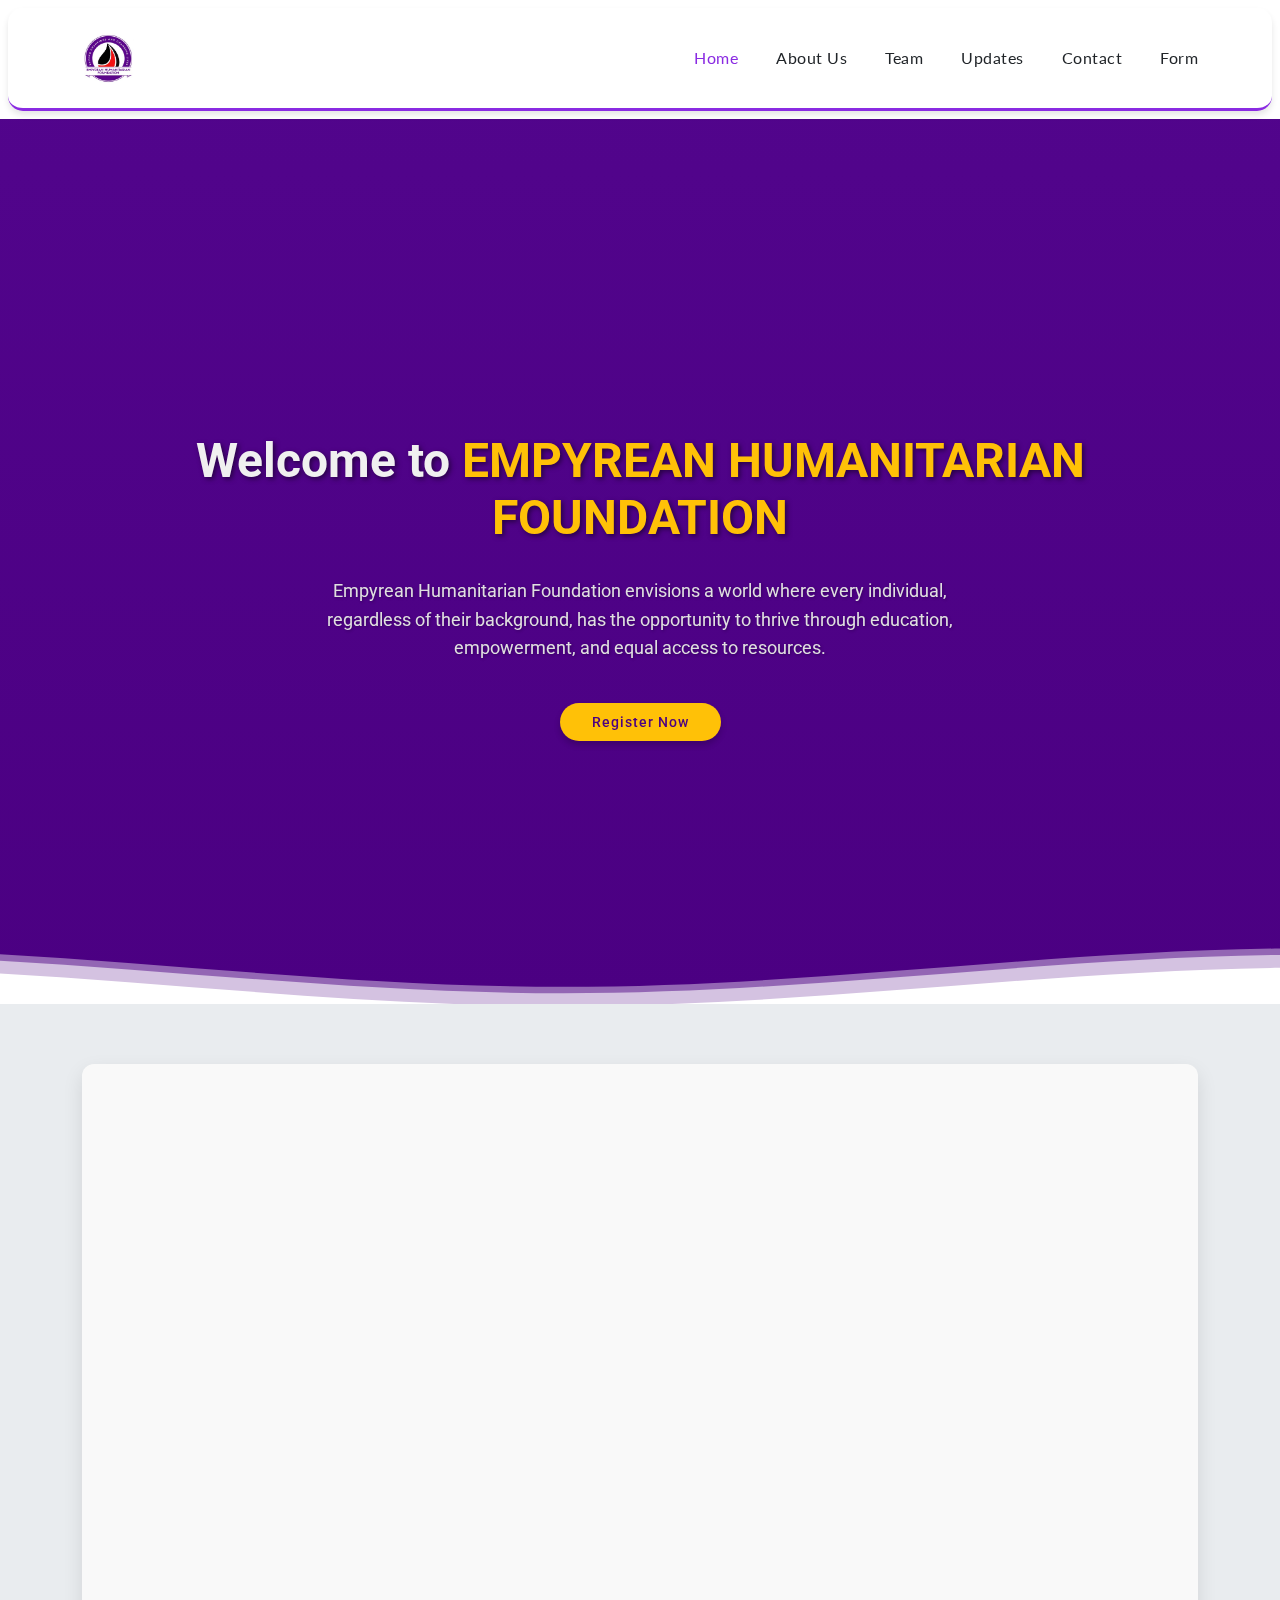
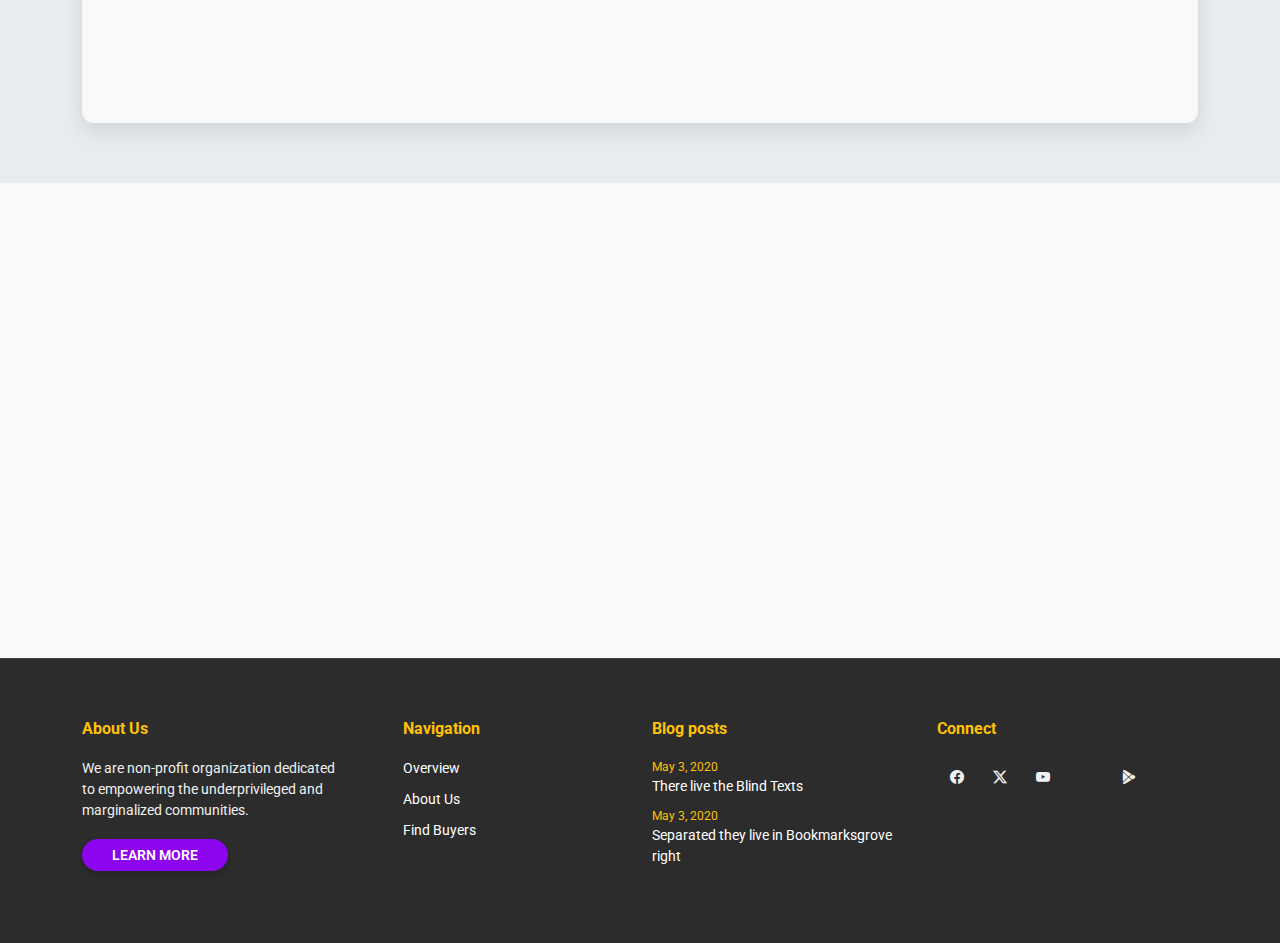
==== index.html @ 16816558 "Initial commit" ====
<!DOCTYPE html>
<html lang="en">

<head>
  <meta charset="utf-8">
  <meta content="width=device-width, initial-scale=1.0" name="viewport">
  <title>Empyrean</title>
  <meta name="description" content="">
  <meta name="keywords" content="">

  <!-- Favicons -->
  <link href="assets/img/favicon.png" rel="icon">
  <link href="assets/img/apple-touch-icon.png" rel="apple-touch-icon">

  <!-- Fonts -->
  <link href="https://fonts.googleapis.com" rel="preconnect">
  <link href="https://fonts.gstatic.com" rel="preconnect" crossorigin>
  <link href="https://fonts.googleapis.com/css2?family=Roboto:ital,wght@0,100;0,300;0,400;0,500;0,700;0,900;1,100;1,300;1,400;1,500;1,700;1,900&family=Lato:ital,wght@0,100;0,300;0,400;0,700;0,900;1,100;1,300;1,400;1,700;1,900&display=swap" rel="stylesheet">


  <link href="assets/tosh/bootstrap/css/bootstrap.min.css" rel="stylesheet">
  <link href="assets/tosh/bootstrap-icons/bootstrap-icons.css" rel="stylesheet">
  <link href="assets/tosh/aos/aos.css" rel="stylesheet">
  <link href="assets/tosh/swiper/swiper-bundle.min.css" rel="stylesheet">
  <link href="assets/tosh/glightbox/css/glightbox.min.css" rel="stylesheet">

 
  <link href="assets/css/main.css" rel="stylesheet">


</head>

<body class="index-page">

  <header id="header" class="header d-flex align-items-center sticky-top">
    <div class="container-fluid container-xl position-relative d-flex align-items-center justify-content-between">

      <a href="index.html" class="logo d-flex align-items-center">
        <img src="assets/img/logo.jpg" alt="">
        <!-- <h1 class="sitename">Empyrean</h1> -->
      </a>

      <nav id="navmenu" class="navmenu">
        <ul>
          <li><a href="index.html" class="active">Home</a></li>
          <li><a href="about.html">About Us</a></li>
          <li><a href="team.html">Team</a></li>
          <li><a href="update.html">Updates</a></li>
          <li><a href="contact.html">Contact</a></li>
          <li><a href="form.html">Form</a></li>
        </ul>
        <i class="mobile-nav-toggle d-xl-none bi bi-list"></i>
      </nav>

    </div>
</header>



<!-- Hero Section -->
<section id="hero" class="hero section dark-background" data-aos="fade-up" data-aos-duration="1000">
  <div id="hero-carousel" data-bs-interval="5000" class="container carousel carousel-fade" data-bs-ride="carousel">
    <!-- Slide 1 -->
    <div class="carousel-item active" data-aos="fade-up" data-aos-duration="1200">
      <div class="carousel-container" data-aos="fade-up" data-aos-delay="300">
        <h2 class="animate__animated animate__fadeInDown" data-aos="fade-up" data-aos-delay="500">
          Welcome to <span> EMPYREAN HUMANITARIAN FOUNDATION</span>
        </h2>
        <p class="animate__animated animate__fadeInUp" data-aos="fade-up" data-aos-delay="700">
          Empyrean Humanitarian Foundation envisions a world where every individual, regardless of their background, 
          has the opportunity to thrive through education, empowerment, and equal access to resources.
        </p>
        <a href="#about" class="btn-get-started animate__animated animate__fadeInUp scrollto" data-aos="fade-up" data-aos-delay="900">
          Register Now
        
        </a>
      </div>
    </div>
  </div> <!-- Close hero-carousel -->

  <svg class="hero-waves" xmlns="http://www.w3.org/2000/svg" xmlns:xlink="http://www.w3.org/1999/xlink" viewBox="0 24 150 28" preserveAspectRatio="none" data-aos="fade-up" data-aos-delay="1200">
    <defs>
      <path id="wave-path" d="M-160 44c30 0 58-18 88-18s58 18 88 18 58-18 88-18 58 18 88 18 v44h-352z"></path>
    </defs>
    <g class="wave1" data-aos="fade-up" data-aos-delay="1400">
      <use xlink:href="#wave-path" x="50" y="3"></use>
    </g>
    <g class="wave2" data-aos="fade-up" data-aos-delay="1600">
      <use xlink:href="#wave-path" x="50" y="0"></use>
    </g>
    <g class="wave3" data-aos="fade-up" data-aos-delay="1800">
      <use xlink:href="#wave-path" x="50" y="9"></use>
    </g>
  </svg>
</section>



   



<!-- About 2 Section -->
<section id="about-2" class="about-2 section light-background">

  <div class="container">
    <div class="content">
      <div class="row justify-content-center">
        <div class="col-sm-12 col-md-5 col-lg-4 col-xl-4 order-lg-2 offset-xl-1 mb-4">
          <div class="img-wrap text-center text-md-left" data-aos="fade-up" data-aos-delay="100">
            <div class="img">
              <img src="assets/img/about2.jpg" alt="circle image" class="img-fluid">
            </div>
          </div>
        </div>

        <div class="offset-md-0 offset-lg-1 col-sm-12 col-md-5 col-lg-5 col-xl-4" data-aos="fade-up">
          <div class="px-3">
            <span class="content-subtitle"> Our Vision</span>
            <h2 class="content-title text-start">
              Commitment to National Development
            </h2>
            <p class="lead">
              We are committed to building a society that is free from poverty, crime, and violence
              while ensuring equal opportunities for all.
            </p>
            <p class="mb-5">
              Our vision is broad based and ambitious: we aim to become one of the leading
               organizations dedicated to addressing
               human needs and providing support on a regular basis to the most vulnerables 
            </p>
            <p>
              <a href="#" class="btn-get-started">Get Started</a>
            </p>
          </div>
        </div>
      </div>
    </div>
  </div>
</section><!-- /About 2 Section -->




<!-- About Section Start -->
<section class="emp-about-section">
  <div class="emp-container">
    <div class="emp-row">
      <!-- Image Column -->
      <div class="emp-image" data-aos="fade-up" data-aos-delay="100">
        <!-- <img class="about-image" src="./assets/img/suppot.webp" alt="Empyrean Humanitarian Foundation"> -->
      </div>
      <!-- Content Column -->
      <div class="emp-content" data-aos="fade-up" data-aos-delay="300">
        <h1 class="emp-title">What We Do At Empyrean Humanitarian Foundation</h1>
        <p class="emp-text">
          Empyrean Humanitarian Foundation (EHF) is a multifaceted non-profit organization dedicated to empowering the underprivileged
          and marginalized communities through comprehensive initiatives that encompass legal representation,
          spiritual outreach, and community development.
        </p>
        <p class="emp-text">
          EHF focuses on providing financial support, skills training, and resources to empower individuals,
          particularly the underprivileged, to become economically self-reliant. We believe that financial empowerment
          is a key to breaking the cycle of poverty.
          This vision was born out of a deep concern and passion for contributing to society
          and addressing the wide disparity between the wealthy and the poor. The less privileged 
          are often abandoned and left to struggle for survival with little to no support from the 
          government or well-meaning individuals. While other organizations have made contributions,
          their efforts are often insufficient to tackle the vast and complex challenges facing our 
          heterogeneous society. Our organization seeks to complement these efforts, bridging the gap
          between the wealthy 
          and the less privileged through impactful initiatives and programs.
        </p>

        <a class="emp-button" href="#">Read More</a>
      </div>
    </div>
  </div>
</section>
<!-- About Section End -->













 
   <footer id="footer" class="footer light-background">
    <div class="container">
      <div class="row g-4">
        <div class="col-md-6 col-lg-3 mb-3 mb-md-0">
          <div class="widget">
            <h3 class="widget-heading">About Us</h3>
            <p class="mb-4">
                We are non-profit organization dedicated 
                to empowering the underprivileged and marginalized communities.
            </p>
            <p class="mb-0">
              <a href="#" class="btn-learn-more">Learn more</a>
            </p>
          </div>
        </div>
        <div class="col-md-6 col-lg-3 ps-lg-5 mb-3 mb-md-0">
          <div class="widget">
            <h3 class="widget-heading">Navigation</h3>
            <ul class="list-unstyled float-start me-5">
              <li><a href="#">Overview</a></li>
              <li><a href="#">About Us</a></li>
              <li><a href="#">Find Buyers</a></li>
            </ul>
          </div>
        </div>
        <div class="col-md-6 col-lg-3 pl-lg-5">
          <div class="widget">
            <h3 class="widget-heading">Blog posts</h3>
            <ul class="list-unstyled footer-blog-entry">
              <li>
                <span class="d-block date">May 3, 2020</span>
                <a href="#">There live the Blind Texts</a>
              </li>
              <li>
                <span class="d-block date">May 3, 2020</span>
                <a href="#">Separated they live in Bookmarksgrove right</a>
              </li>
            </ul>
          </div>
        </div>
        <div class="col-md-6 col-lg-3 pl-lg-5">
          <div class="widget">
            <h3 class="widget-heading">Connect</h3>
            <ul class="list-unstyled social-icons light mb-3">
              <li>
                <a href="https://www.facebook.com/profile.php?id=100081921220713&mibextid=ZbWKwL"><span class="bi bi-facebook"></span></a>
              </li>
              <li>
                <a href="https://x.com/AlexicographerF?t=4wKWq5mUMI2KcOxndU6-ow&s=09"><span class="bi bi-twitter-x"></span></a>
              </li>
              <li>
                <a href="https://youtube.com/@empyreanhumanitarianfoundation?si=w4KtNlu_9A-cBCYo"><span class="bi bi-youtube"></span></a>
              </li>
              <li>
                <a href="#"><span class="bi bi-Telegram"></span></a>
              </li>
              <li>
                <a href="#"><span class="bi bi-google-play"></span></a>
              </li>
            </ul>
          </div>
        </div>
      </div>
  </footer>

  <!-- Scroll Top -->
  <a href="#" id="scroll-top" class="scroll-top d-flex align-items-center justify-content-center"><i class="bi bi-arrow-up-short"></i></a>

  <!-- Preloader -->
  <div id="preloader"></div>

  <!-- Vendor JS Files -->
  <script src="assets/tosh/bootstrap/js/bootstrap.bundle.min.js"></script>
  <script src="assets/tosh/php-email-form/validate.js"></script>
  <script src="assets/tosh/aos/aos.js"></script>
  <script src="assets/tosh/swiper/swiper-bundle.min.js"></script>
  <script src="assets/tosh/purecounter/purecounter_vanilla.js"></script>
  <script src="assets/tosh/glightbox/js/glightbox.min.js"></script>
  <script src="assets/tosh/imagesloaded/imagesloaded.pkgd.min.js"></script>
  <script src="assets/tosh/isotope-layout/isotope.pkgd.min.js"></script>

  <!-- Main JS File -->
  <script src="assets/js/main.js"></script>

</body>

</html>
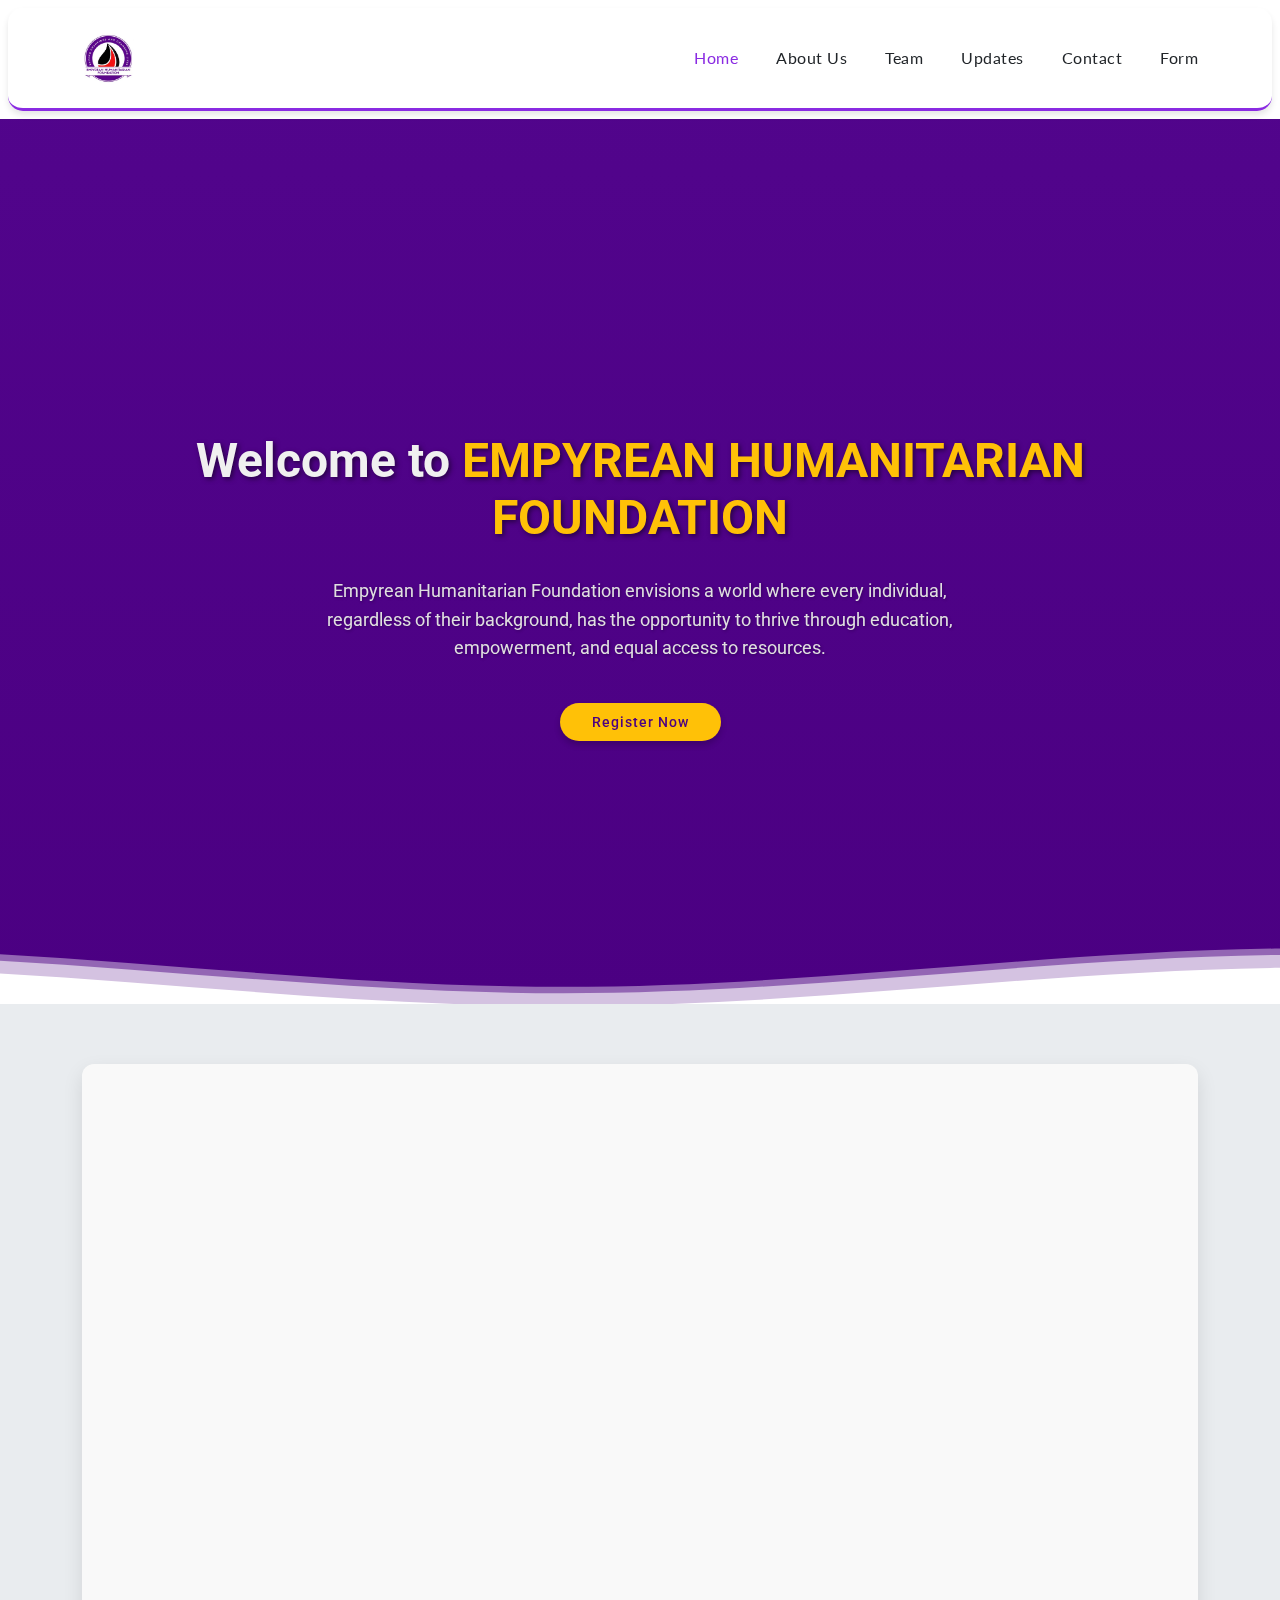
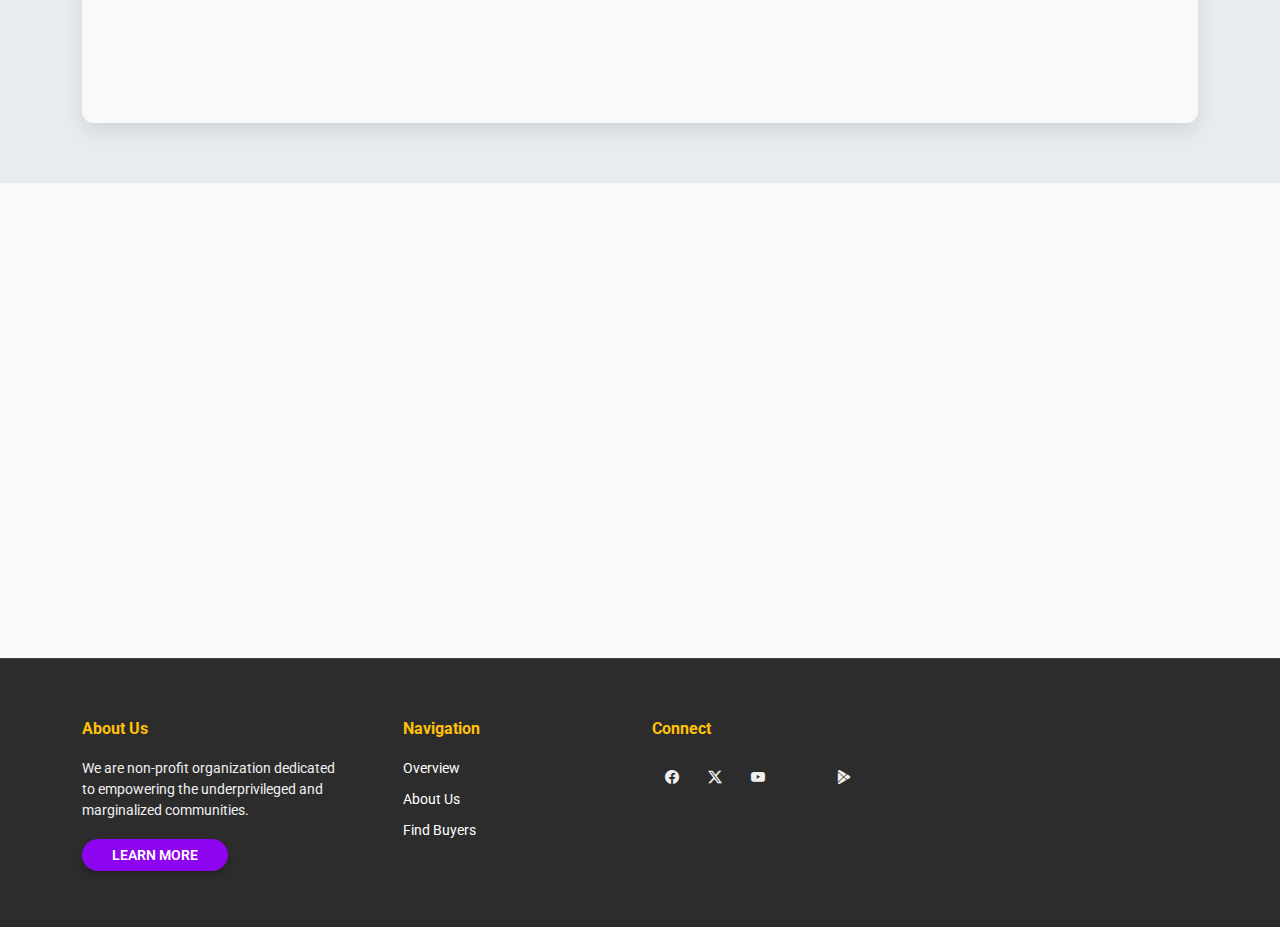
==== commit cc7eaad7: "nav bar setting" ====
--- a/index.html
+++ b/index.html
@@ -177,21 +177,7 @@
     </div>
   </div>
 </section>
-<!-- About Section End -->
-
-
-
-
-
-
-
-
-
-
-
-
-
- 
+<!-- About Section End --> 
    <footer id="footer" class="footer light-background">
     <div class="container">
       <div class="row g-4">
@@ -219,21 +205,6 @@
         </div>
         <div class="col-md-6 col-lg-3 pl-lg-5">
           <div class="widget">
-            <h3 class="widget-heading">Blog posts</h3>
-            <ul class="list-unstyled footer-blog-entry">
-              <li>
-                <span class="d-block date">May 3, 2020</span>
-                <a href="#">There live the Blind Texts</a>
-              </li>
-              <li>
-                <span class="d-block date">May 3, 2020</span>
-                <a href="#">Separated they live in Bookmarksgrove right</a>
-              </li>
-            </ul>
-          </div>
-        </div>
-        <div class="col-md-6 col-lg-3 pl-lg-5">
-          <div class="widget">
             <h3 class="widget-heading">Connect</h3>
             <ul class="list-unstyled social-icons light mb-3">
               <li>
--- a/assets/css/main.css
+++ b/assets/css/main.css
@@ -303,39 +303,24 @@
   }
 }
 
-/* Navmenu - Mobile */
+
+
 /* Navmenu - Mobile */
 @media (max-width: 1199px) {
-  /* Toggle Button */
   .mobile-nav-toggle {
     color: var(--nav-color);
     font-size: 28px;
     line-height: 0;
     margin-right: 10px;
     cursor: pointer;
-    background: var(--accent-color);
-    border-radius: 50%;
-    width: 40px;
-    height: 40px;
-    display: flex;
-    align-items: center;
-    justify-content: center;
-    transition: background-color 0.3s, transform 0.3s;
-  }
-
-  .mobile-nav-toggle:hover {
-    transform: scale(1.1);
-    background: linear-gradient(135deg, purple, charcoal);
-    color: #fff;
-  }
-
-  /* Navbar Container */
+    transition: color 0.3s;
+  }
+
   .navmenu {
     padding: 0;
     z-index: 9997;
   }
 
-  /* Hidden by Default */
   .navmenu ul {
     display: none;
     list-style: none;
@@ -343,90 +328,119 @@
     inset: 60px 20px 20px 20px;
     padding: 10px 0;
     margin: 0;
-    border-radius: 12px;
-    background: linear-gradient(135deg, purple, charcoal); /* Gradient Background */
+    border-radius: 6px;
+    background-color: var(--nav-mobile-background-color);
     overflow-y: auto;
-    transition: all 0.3s ease-in-out;
-    box-shadow: 0px 4px 15px rgba(0, 0, 0, 0.2);
-  }
-
-  /* Menu Links */
+    transition: 0.3s;
+    z-index: 9998;
+    box-shadow: 0px 0px 30px rgba(0, 0, 0, 0.1);
+  }
+
   .navmenu a,
   .navmenu a:focus {
-    color: #fff;
-    padding: 15px 20px;
+    color: var(--nav-color);
+    padding: 10px 20px;
     font-family: var(--nav-font);
-    font-size: 16px;
+    font-size: 17px;
     font-weight: 500;
     display: flex;
     align-items: center;
     justify-content: space-between;
     white-space: nowrap;
-    border-radius: 8px; /* Rounded edges */
-    transition: color 0.3s, background-color 0.3s, transform 0.3s;
+    transition: 0.3s;
+  }
+
+  .navmenu a i,
+  .navmenu a:focus i {
+    font-size: 12px;
+    line-height: 0;
+    margin-left: 5px;
+    width: 30px;
+    height: 30px;
+    display: flex;
+    align-items: center;
+    justify-content: center;
+    border-radius: 50%;
+    transition: 0.3s;
+    background-color: color-mix(in srgb, var(--accent-color), transparent 90%);
+  }
+
+  .navmenu a i:hover,
+  .navmenu a:focus i:hover {
+    background-color: var(--accent-color);
+    color: var(--contrast-color);
   }
 
   .navmenu a:hover,
-  .navmenu .active {
-    color: #fff;
-    background: linear-gradient(135deg, electricblue, purple); /* Vibrant Hover */
-    box-shadow: 0px 2px 8px rgba(0, 0, 0, 0.15);
-    transform: translateY(-2px); /* Subtle lift effect */
-  }
-
-  /* Dropdown Menus */
+  .navmenu .active,
+  .navmenu .active:focus {
+    color: var(--nav-hover-color);
+  }
+
+  .navmenu .active i,
+  .navmenu .active:focus i {
+    background-color: var(--accent-color);
+    color: var(--contrast-color);
+    transform: rotate(180deg);
+  }
+
   .navmenu .dropdown ul {
+    position: static;
     display: none;
-    padding: 10px;
+    z-index: 99;
+    padding: 10px 0;
     margin: 10px 20px;
-    border-radius: 8px;
-    background: linear-gradient(135deg, #1f1f1f, purple); /* Subtle Gradient */
-    box-shadow: 0px 4px 10px rgba(0, 0, 0, 0.1);
+    background-color: var(--nav-dropdown-background-color);
+    border: 1px solid color-mix(in srgb, var(--default-color), transparent 90%);
+    box-shadow: none;
     transition: all 0.5s ease-in-out;
   }
 
-  .navmenu .dropdown:hover > ul,
+  .navmenu .dropdown ul ul {
+    background-color: rgba(33, 37, 41, 0.1);
+  }
+
+  .navmenu .dropdown ul a {
+    color: var(--nav-dropdown-color);
+  }
+
+  .navmenu .dropdown ul a:hover,
+  .navmenu .dropdown ul .active:hover,
+  .navmenu .dropdown ul li:hover>a {
+    color: var(--nav-dropdown-hover-color);
+  }
+
   .navmenu .dropdown>.dropdown-active {
     display: block;
-    background-color: rgba(33, 37, 41, 0.05);
-  }
-
-  /* Active Menu State */
+    background-color: rgba(33, 37, 41, 0.03);
+  }
+
+  .mobile-nav-active {
+    overflow: hidden;
+  }
+
+  .mobile-nav-active .mobile-nav-toggle {
+    color: #fff;
+    position: absolute;
+    font-size: 32px;
+    top: 15px;
+    right: 15px;
+    margin-right: 0;
+    z-index: 9999;
+  }
+
   .mobile-nav-active .navmenu {
     position: fixed;
+    overflow: hidden;
     inset: 0;
-    overflow: hidden;
-    background: rgba(0, 0, 0, 0.8); /* Overlay Effect */
-    transition: background 0.3s ease-in-out;
-    z-index: 9999;
-  }
-
-  /* Visible State for Menu */
-  .mobile-nav-active .navmenu > ul {
+    background: rgba(33, 37, 41, 0.8);
+    transition: 0.3s;
+  }
+
+  .mobile-nav-active .navmenu>ul {
     display: block;
   }
-
-  /* Overlay Effect */
-  .mobile-nav-active::before {
-    content: "";
-    position: fixed;
-    inset: 0;
-    background: rgba(0, 0, 0, 0.6); /* Dim background effect */
-    z-index: 9996;
-  }
-
-  /* Close Button */
-  .mobile-nav-active .mobile-nav-toggle {
-    color: #fff;
-    font-size: 32px;
-    position: absolute;
-    top: 15px;
-    right: 15px;
-    z-index: 9999;
-    cursor: pointer;
-  }
-}
-
+}
 
 
 /*--------------------------------------------------------------
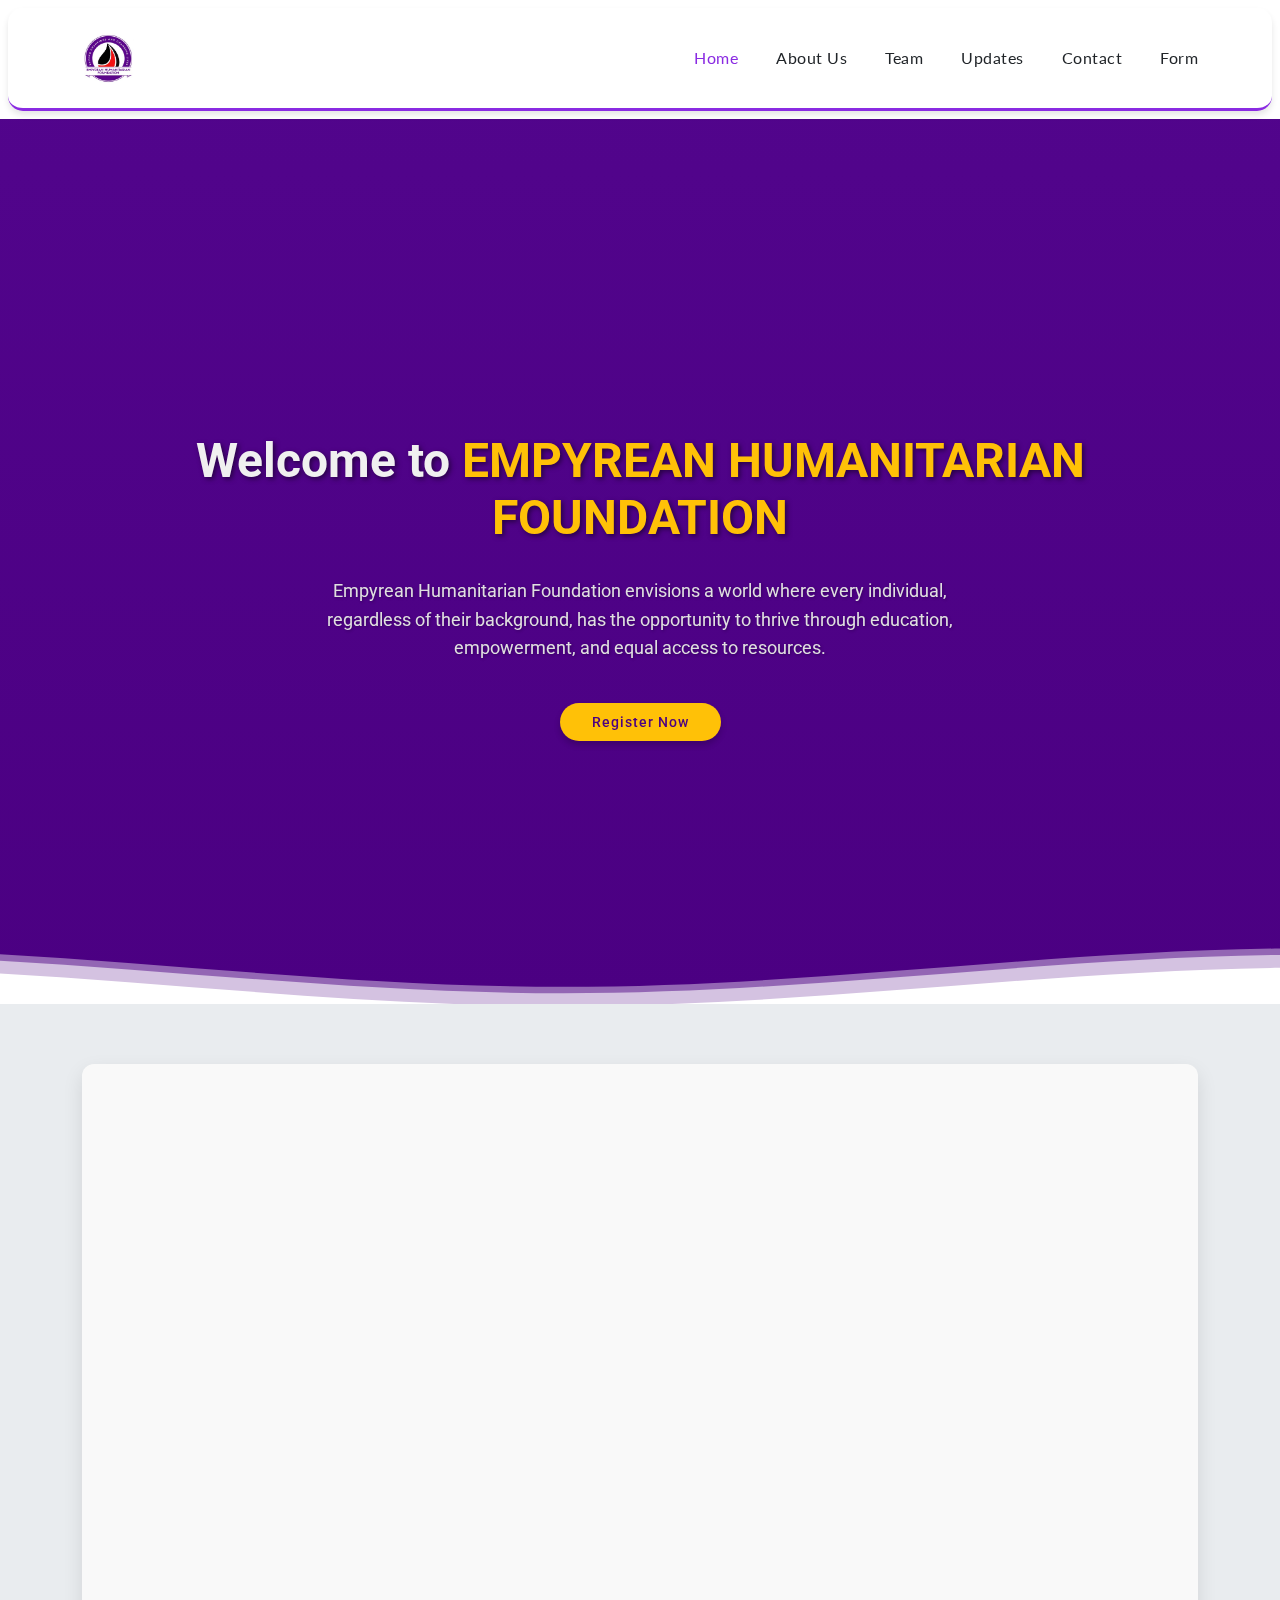
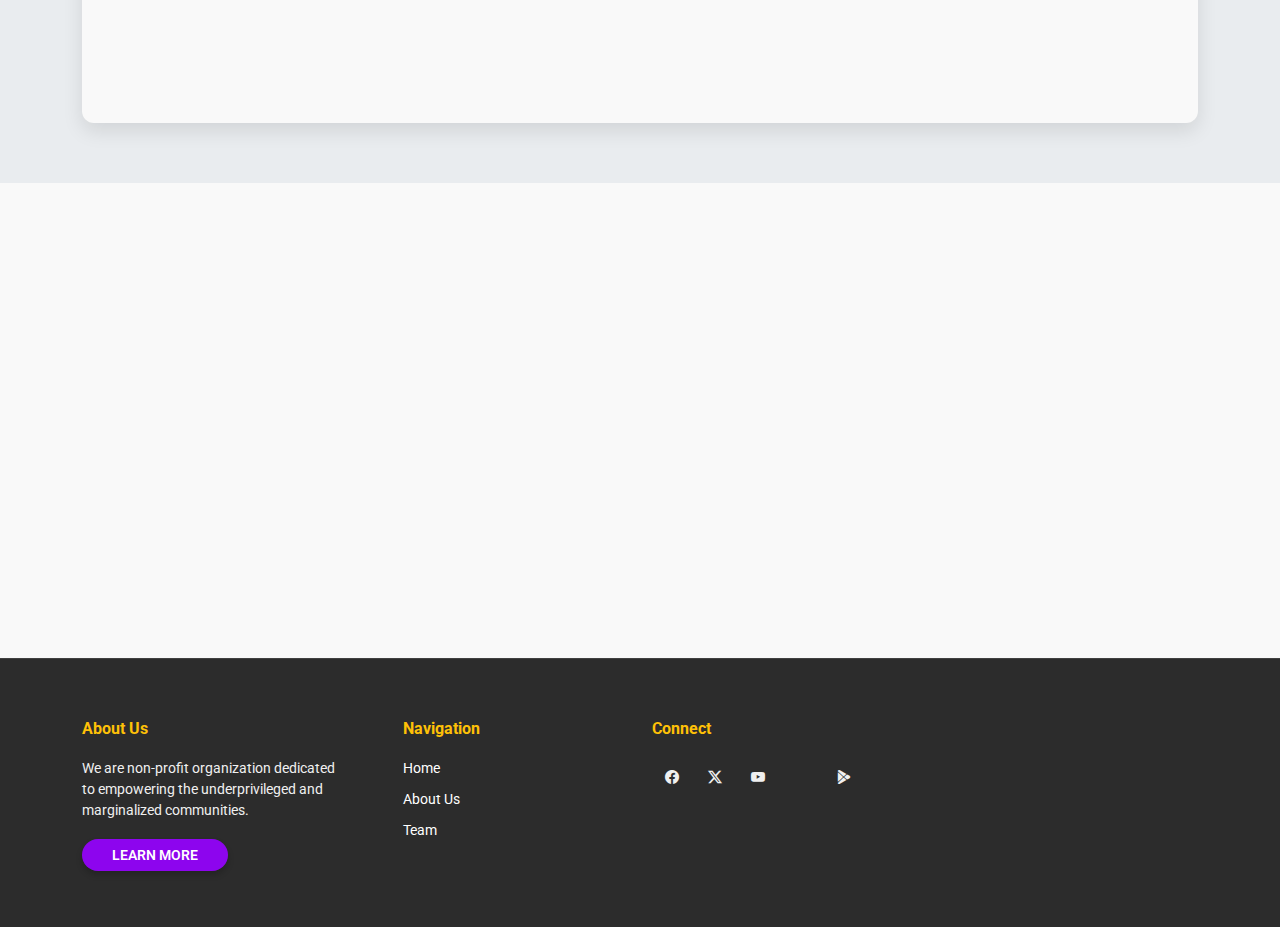
==== commit 9774cac7: "making changes" ====
--- a/index.html
+++ b/index.html
@@ -197,9 +197,9 @@
           <div class="widget">
             <h3 class="widget-heading">Navigation</h3>
             <ul class="list-unstyled float-start me-5">
-              <li><a href="#">Overview</a></li>
-              <li><a href="#">About Us</a></li>
-              <li><a href="#">Find Buyers</a></li>
+              <li><a href="index.html">Home</a></li>
+              <li><a href="about.html">About Us</a></li>
+              <li><a href="team.html">Team</a></li>
             </ul>
           </div>
         </div>
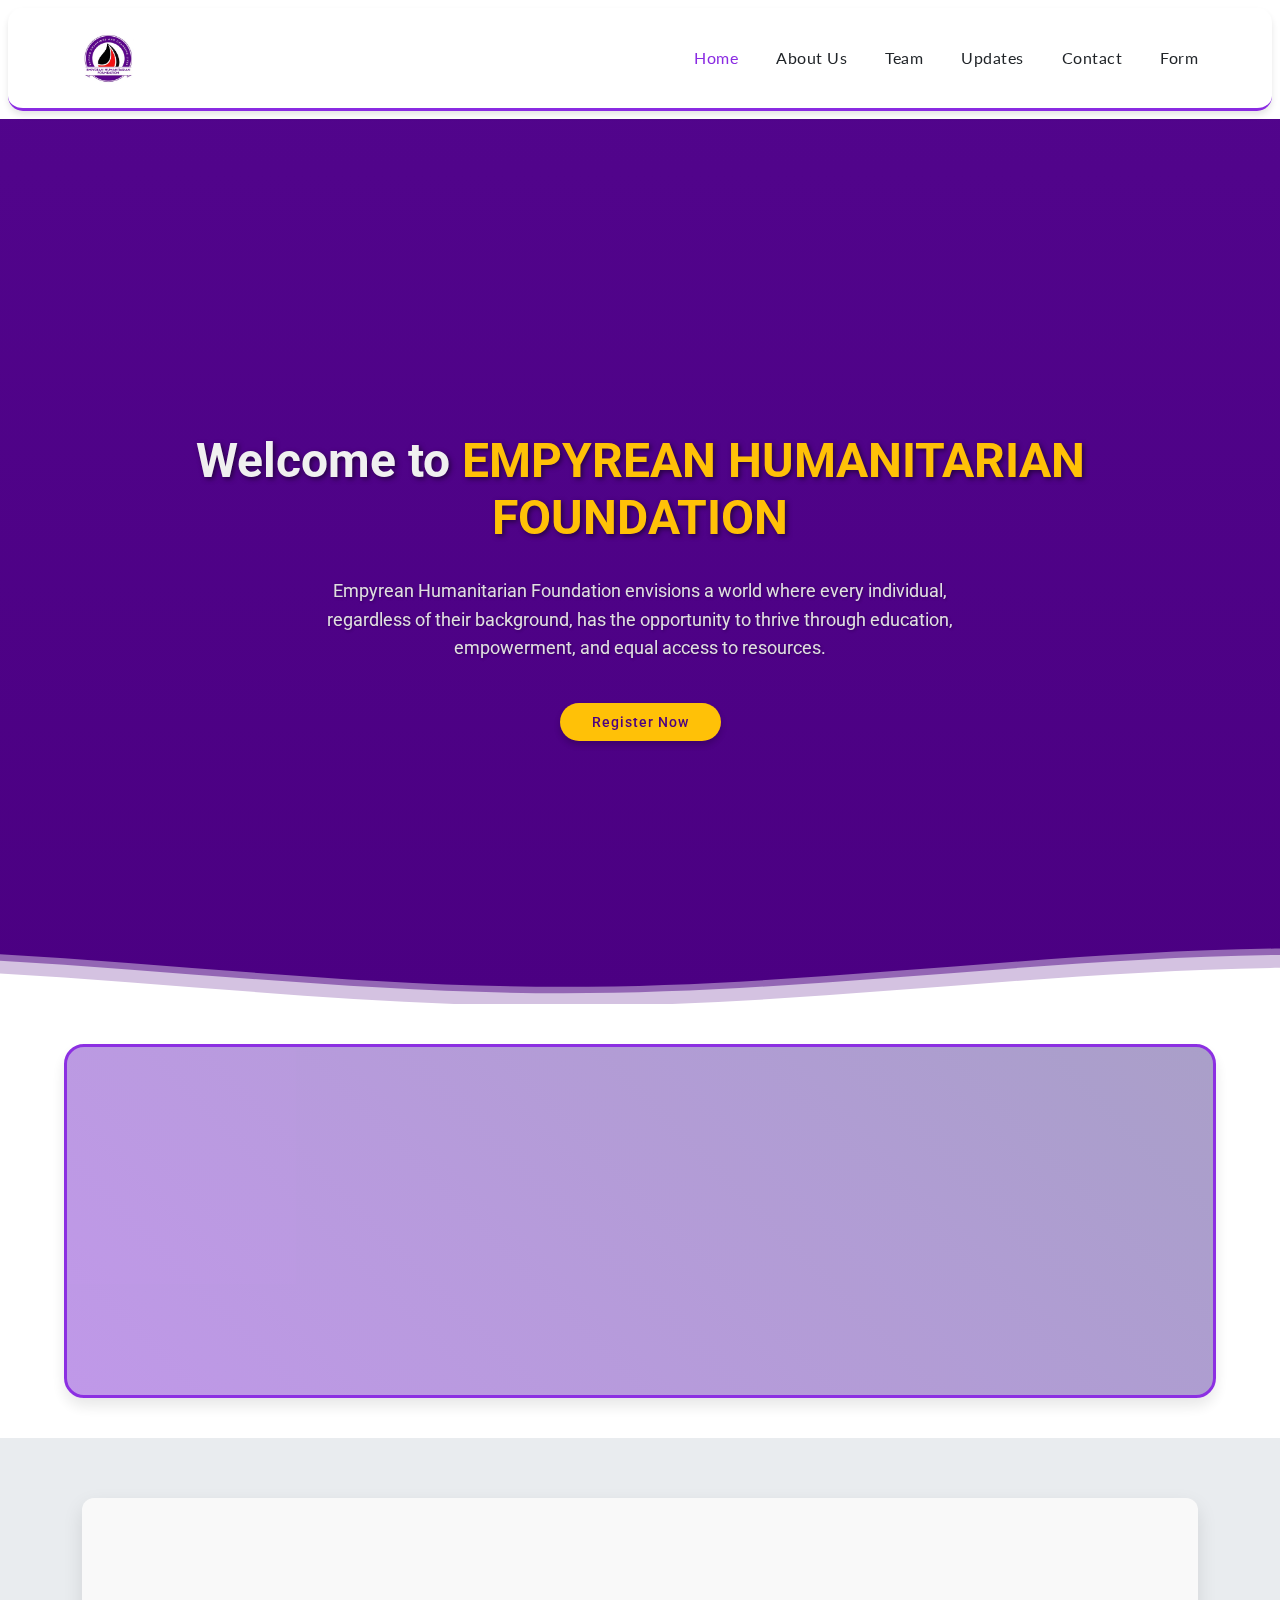
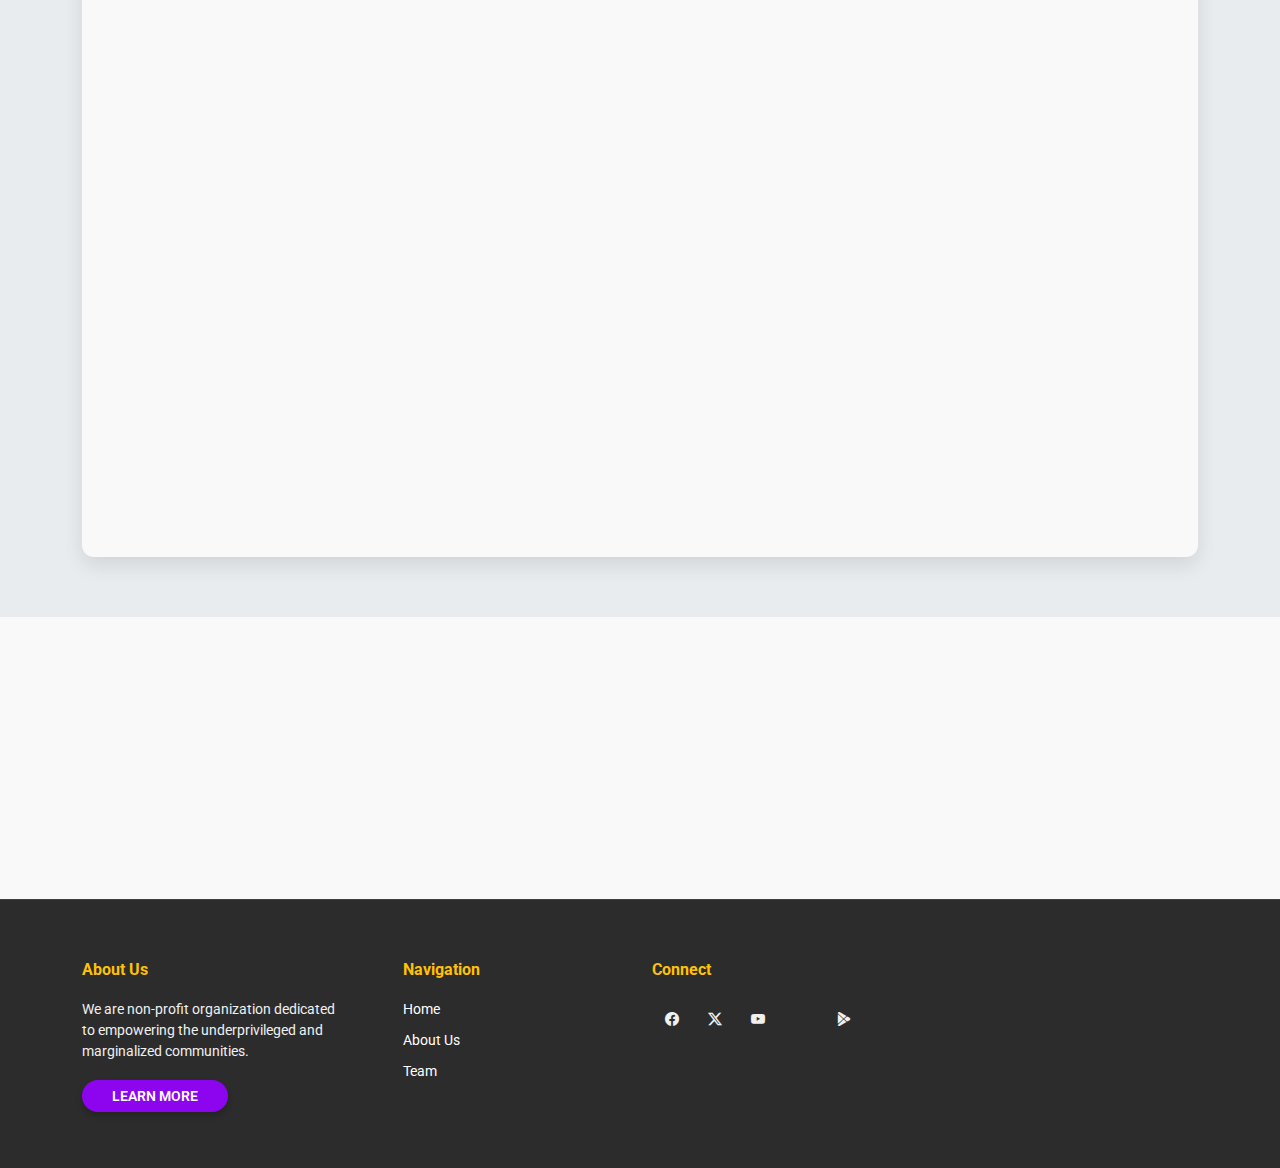
==== commit d0ad287e: "how are you" ====
--- a/index.html
+++ b/index.html
@@ -94,6 +94,23 @@
   </svg>
 </section>
 
+<!-- Registration Section Start -->
+<section class="emp-registration-section">
+  <div class="emp-container">
+    <div class="emp-row">
+      <div class="emp-content" data-aos="fade-up" data-aos-delay="200">
+        <h2 class="emp-title">Our Legitimacy & Transparency</h2>
+        <p class="emp-text">
+          We are a fully registered organization, operating with transparency and compliance under registration number 
+          <strong>7666250</strong>. Verified by the appropriate regulatory agencies, we welcome stakeholders to conduct due diligence, 
+          fostering trust in our mission and activities.
+        </p>
+      </div>
+    </div>
+  </div>
+</section>
+<!-- Registration Section End -->
+
 
 
    
@@ -148,36 +165,23 @@
     <div class="emp-row">
       <!-- Image Column -->
       <div class="emp-image" data-aos="fade-up" data-aos-delay="100">
-        <!-- <img class="about-image" src="./assets/img/suppot.webp" alt="Empyrean Humanitarian Foundation"> -->
+        <!-- Optional: Add an engaging image here -->
+        <!-- <img class="about-image" src="./assets/img/hero-bg.webp" alt="Empyrean Humanitarian Foundation"> -->
       </div>
       <!-- Content Column -->
       <div class="emp-content" data-aos="fade-up" data-aos-delay="300">
-        <h1 class="emp-title">What We Do At Empyrean Humanitarian Foundation</h1>
+        <h1 class="emp-title">Empowering Communities, Transforming Lives</h1>
         <p class="emp-text">
-          Empyrean Humanitarian Foundation (EHF) is a multifaceted non-profit organization dedicated to empowering the underprivileged
-          and marginalized communities through comprehensive initiatives that encompass legal representation,
-          spiritual outreach, and community development.
+          Empyrean Humanitarian Foundation (EHF) is dedicated to empowering underprivileged communities 
+          through impactful initiatives in legal representation, spiritual outreach, and economic development.
         </p>
-        <p class="emp-text">
-          EHF focuses on providing financial support, skills training, and resources to empower individuals,
-          particularly the underprivileged, to become economically self-reliant. We believe that financial empowerment
-          is a key to breaking the cycle of poverty.
-          This vision was born out of a deep concern and passion for contributing to society
-          and addressing the wide disparity between the wealthy and the poor. The less privileged 
-          are often abandoned and left to struggle for survival with little to no support from the 
-          government or well-meaning individuals. While other organizations have made contributions,
-          their efforts are often insufficient to tackle the vast and complex challenges facing our 
-          heterogeneous society. Our organization seeks to complement these efforts, bridging the gap
-          between the wealthy 
-          and the less privileged through impactful initiatives and programs.
-        </p>
-
-        <a class="emp-button" href="#">Read More</a>
+        <a class="emp-button" href="about.html">Learn More About Us</a>
       </div>
     </div>
   </div>
 </section>
-<!-- About Section End --> 
+<!-- About Section End -->
+
    <footer id="footer" class="footer light-background">
     <div class="container">
       <div class="row g-4">
--- a/assets/css/main.css
+++ b/assets/css/main.css
@@ -911,6 +911,99 @@
   margin-bottom: 10px;
 }
 
+/*--------------------------------------------------------------
+# Registration number
+--------------------------------------------------------------*/
+/* Registration Section Styling */
+.emp-registration-section {
+  position: relative;
+  background: linear-gradient(
+    45deg,
+    rgba(138, 43, 226, 0.5), /* More vivid purple */
+    rgba(45, 70, 94, 0.5)    /* More vivid blue-gray */
+  );
+  background-size: 200% 200%;
+  animation: backgroundMove 8s infinite linear;
+  padding: 70px 30px;
+  text-align: center;
+  border-radius: 20px;
+  margin: 40px auto;
+  max-width: 90%;
+  box-shadow: 0 8px 15px rgba(0, 0, 0, 0.1);
+  overflow: hidden;
+  z-index: 1;
+  border: 3px solid var(--accent-color); /* Border with accent color for emphasis */
+  transition: transform 0.3s ease, box-shadow 0.3s ease;
+  opacity: 0.98; /* Slightly less transparent for vivid background */
+}
+
+/* Hover Effect */
+.emp-registration-section:hover {
+  transform: translateY(-10px);
+  box-shadow: 0 12px 20px rgba(0, 0, 0, 0.15);
+}
+
+/* Title Styling */
+.emp-registration-section .emp-title {
+  font-size: 2.5rem;
+  font-weight: bold;
+  color: #ffc107; /* Yellow color */
+  margin-bottom: 20px;
+  text-transform: uppercase;
+  animation: fadeIn 2s ease-in-out;
+
+  /* 3D Effect */
+  text-shadow: 
+    1px 1px 0 rgba(0, 0, 0, 0.3), 
+    2px 2px 0 rgba(0, 0, 0, 0.3), 
+    3px 3px 0 rgba(0, 0, 0, 0.3), 
+    4px 4px 0 rgba(0, 0, 0, 0.3), 
+    5px 5px 10px rgba(0, 0, 0, 0.2); /* Larger shadow for the bottom layer */
+}
+
+
+/* Text Styling */
+.emp-registration-section .emp-text {
+  font-size: 1.3rem;
+  color: var(--default-color);
+  line-height: 1.8;
+  margin-bottom: 20px;
+  text-shadow: 1px 1px 3px rgba(0, 0, 0, 0.2); /* Better visibility against brighter background */
+}
+
+.emp-registration-section .emp-text strong {
+  color: var(--accent-color);
+  font-weight: bold;
+}
+
+/* Keyframe Animations */
+
+/* Moving Background Animation */
+@keyframes backgroundMove {
+  0% {
+    background-position: 0% 50%;
+  }
+  50% {
+    background-position: 100% 50%;
+  }
+  100% {
+    background-position: 0% 50%;
+  }
+}
+
+/* Text Fade-In */
+@keyframes fadeIn {
+  0% {
+    opacity: 0;
+    transform: translateY(10px);
+  }
+  100% {
+    opacity: 1;
+    transform: translateY(0);
+  }
+}
+
+
 
 
 /*--------------------------------------------------------------
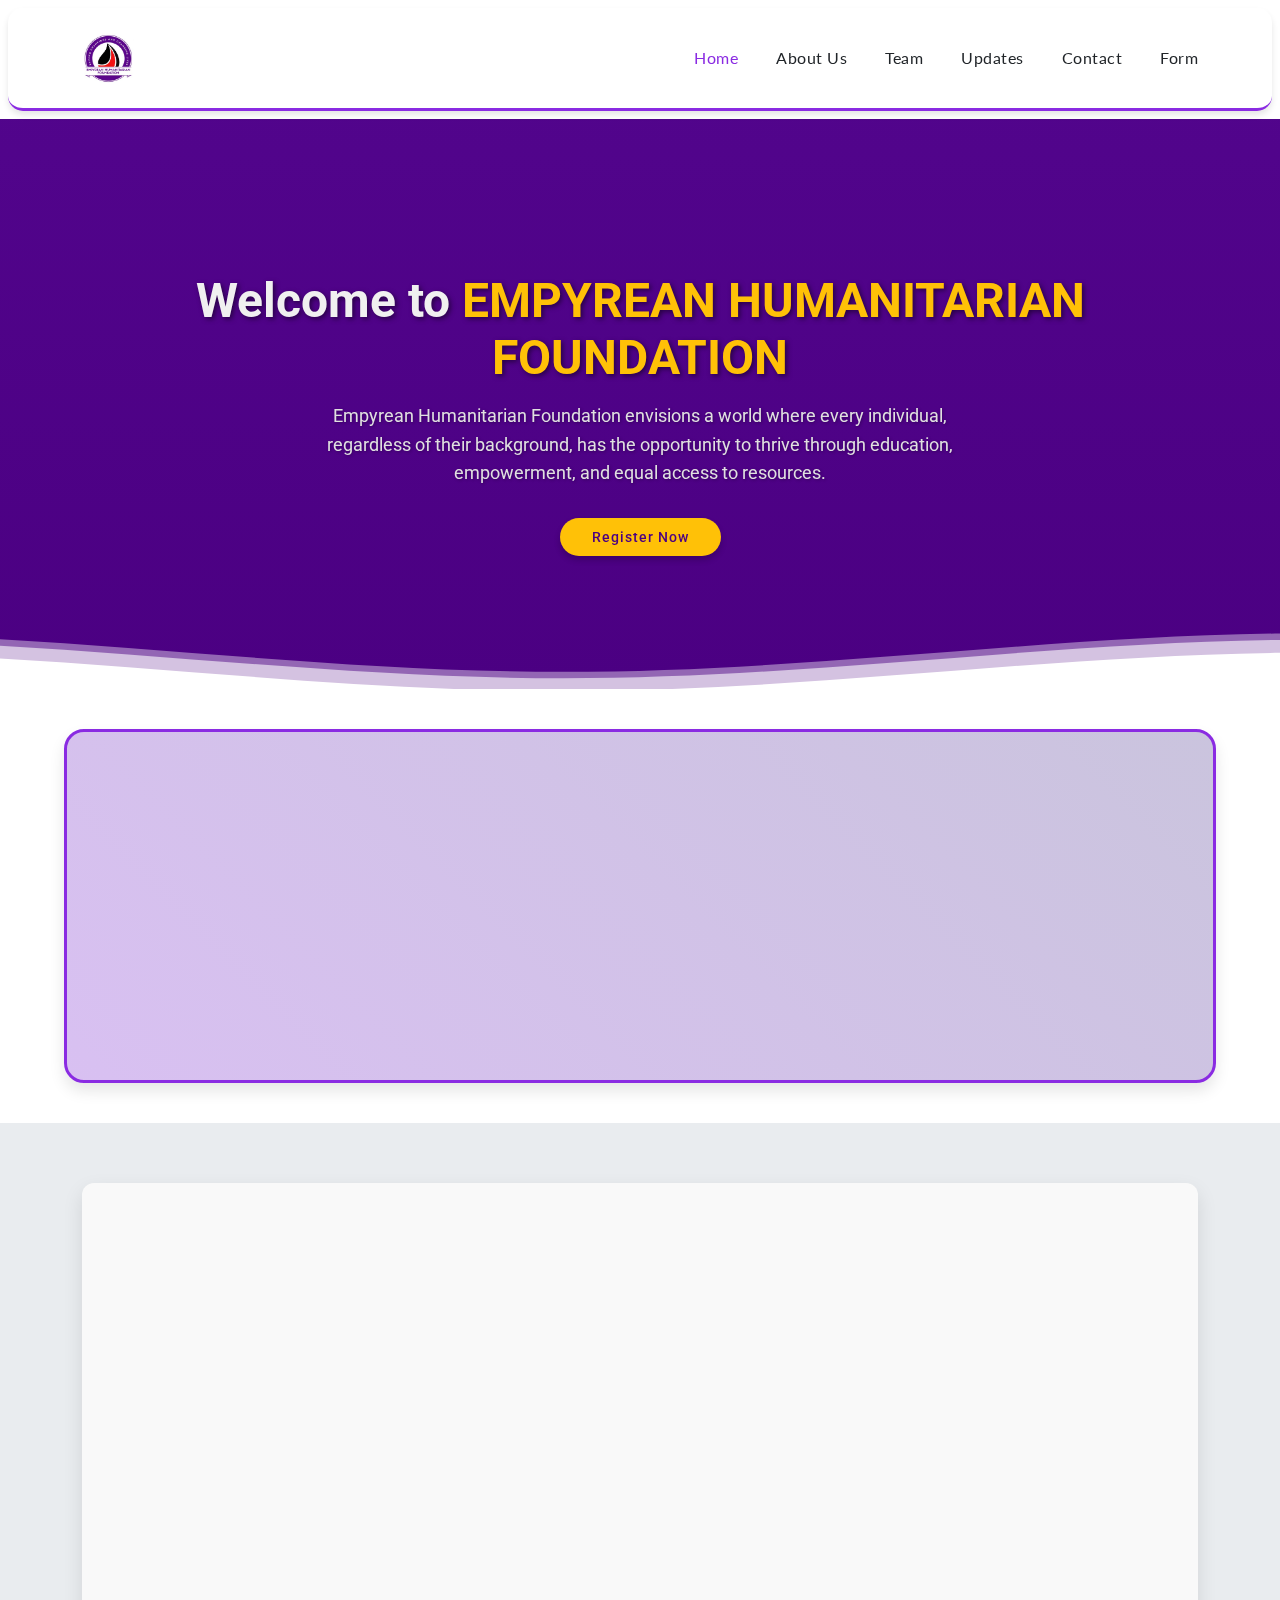
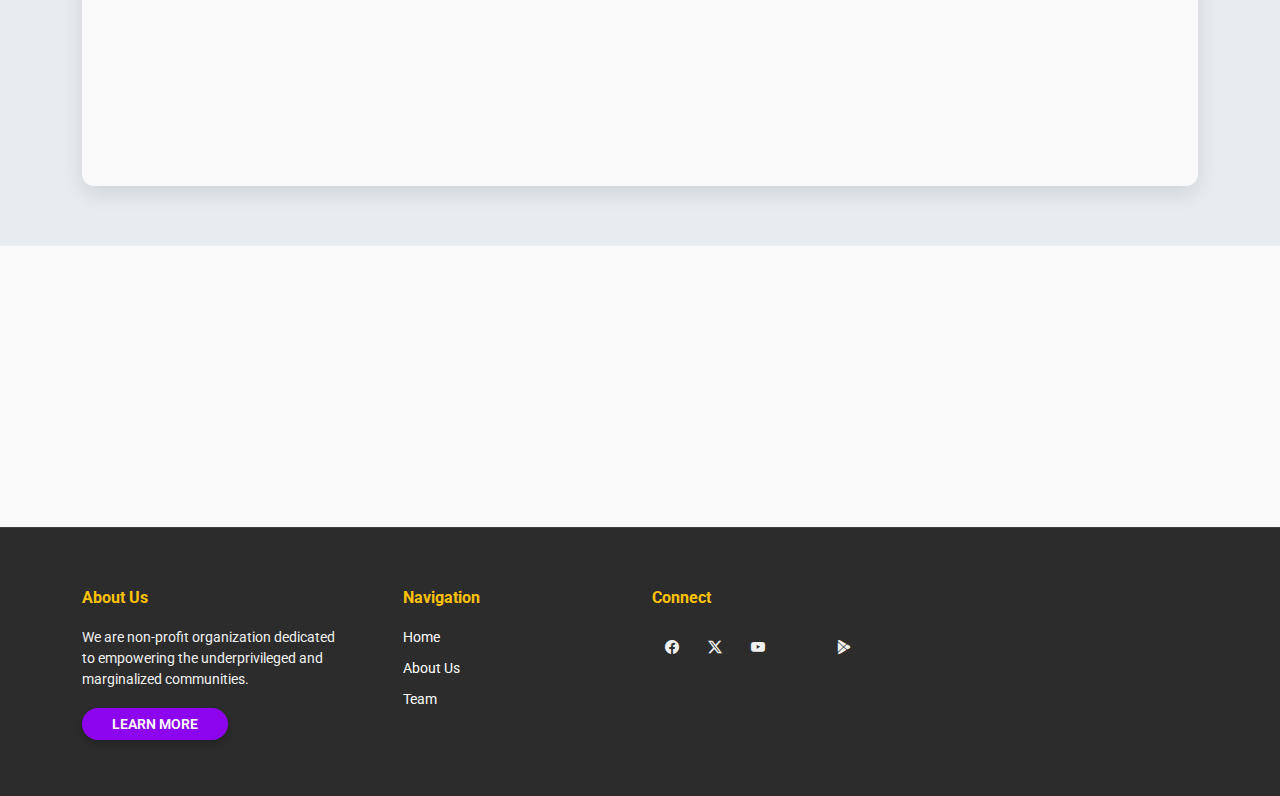
==== commit ed069c43: "his" ====
--- a/index.html
+++ b/index.html
@@ -70,7 +70,7 @@
           Empyrean Humanitarian Foundation envisions a world where every individual, regardless of their background, 
           has the opportunity to thrive through education, empowerment, and equal access to resources.
         </p>
-        <a href="#about" class="btn-get-started animate__animated animate__fadeInUp scrollto" data-aos="fade-up" data-aos-delay="900">
+        <a href="form.html" class="btn-get-started animate__animated animate__fadeInUp scrollto" data-aos="fade-up" data-aos-delay="900">
           Register Now
         
         </a>
@@ -137,11 +137,11 @@
             <h2 class="content-title text-start">
               Commitment to National Development
             </h2>
-            <p class="lead">
+            <p class="mb-3">
               We are committed to building a society that is free from poverty, crime, and violence
               while ensuring equal opportunities for all.
             </p>
-            <p class="mb-5">
+            <p class="mb-3">
               Our vision is broad based and ambitious: we aim to become one of the leading
                organizations dedicated to addressing
                human needs and providing support on a regular basis to the most vulnerables 
@@ -165,8 +165,6 @@
     <div class="emp-row">
       <!-- Image Column -->
       <div class="emp-image" data-aos="fade-up" data-aos-delay="100">
-        <!-- Optional: Add an engaging image here -->
-        <!-- <img class="about-image" src="./assets/img/hero-bg.webp" alt="Empyrean Humanitarian Foundation"> -->
       </div>
       <!-- Content Column -->
       <div class="emp-content" data-aos="fade-up" data-aos-delay="300">
@@ -175,13 +173,12 @@
           Empyrean Humanitarian Foundation (EHF) is dedicated to empowering underprivileged communities 
           through impactful initiatives in legal representation, spiritual outreach, and economic development.
         </p>
-        <a class="emp-button" href="about.html">Learn More About Us</a>
+        <a class="emp-button" href="about.html">Learn More</a>
       </div>
     </div>
   </div>
 </section>
 <!-- About Section End -->
-
    <footer id="footer" class="footer light-background">
     <div class="container">
       <div class="row g-4">
--- a/assets/css/main.css
+++ b/assets/css/main.css
@@ -469,11 +469,11 @@
   flex-direction: column;
   text-align: center;
   position: relative;
-  min-height: 85vh;
-  padding-top: 60px;
+  min-height: 50vh;
+  padding-top: 30px;
 }
 .hero h2 {
-  margin-bottom: 30px;
+  margin-bottom: 15px;
   font-size: 48px;
   font-weight: 700;
   color: #f0f0f0; 
@@ -481,18 +481,38 @@
 }
 
 .hero h2 span {
-  text-decoration: none; /* Removes underline */
-  color: #ffc107; /* A golden accent to make it stand out */
+  text-decoration: none;
+  color: #ffc107;
 }
 
 .hero p {
   max-width: 80%;
-  margin: 0 auto 30px auto;
+  margin: 0 auto 20px auto;
   font-size: 18px;
   line-height: 1.6; /* Better readability */
   color: #e0e0e0; /* Slightly softer contrast than white */
   text-shadow: 1px 1px 3px rgba(0, 0, 0, 0.3); /* Subtle shadow for depth */
 }
+
+/* Mobile View Adjustments */
+@media (max-width: 768px) {
+  .hero p {
+    max-width: 90%; /* Allow more width on smaller screens */
+    font-size: 16px; /* Slightly smaller font for better readability */
+    text-align: justify; /* Justify text for cleaner layout */
+  }
+}
+
+/* Smaller Mobile View (Phones) */
+@media (max-width: 480px) {
+  .hero p {
+    max-width: 90%; /* Full width on very small screens */
+    font-size: 14px; /* Adjust text size for small screens */
+    text-align: justify; /* Justify text for a neat layout on phones */
+  }
+}
+
+
 .hero .btn-get-started {
   font-weight: 500;
   font-size: 14px;
@@ -919,8 +939,8 @@
   position: relative;
   background: linear-gradient(
     45deg,
-    rgba(138, 43, 226, 0.5), /* More vivid purple */
-    rgba(45, 70, 94, 0.5)    /* More vivid blue-gray */
+    rgba(138, 43, 226, 0.3),
+    rgba(45, 70, 94, 0.3)    
   );
   background-size: 200% 200%;
   animation: backgroundMove 8s infinite linear;
@@ -932,9 +952,9 @@
   box-shadow: 0 8px 15px rgba(0, 0, 0, 0.1);
   overflow: hidden;
   z-index: 1;
-  border: 3px solid var(--accent-color); /* Border with accent color for emphasis */
+  border: 3px solid var(--accent-color);
   transition: transform 0.3s ease, box-shadow 0.3s ease;
-  opacity: 0.98; /* Slightly less transparent for vivid background */
+  opacity: 1; /* Slightly less transparent for vivid background */
 }
 
 /* Hover Effect */
@@ -961,7 +981,6 @@
     5px 5px 10px rgba(0, 0, 0, 0.2); /* Larger shadow for the bottom layer */
 }
 
-
 /* Text Styling */
 .emp-registration-section .emp-text {
   font-size: 1.3rem;
@@ -976,33 +995,41 @@
   font-weight: bold;
 }
 
-/* Keyframe Animations */
-
-/* Moving Background Animation */
-@keyframes backgroundMove {
-  0% {
-    background-position: 0% 50%;
-  }
-  50% {
-    background-position: 100% 50%;
-  }
-  100% {
-    background-position: 0% 50%;
-  }
-}
-
-/* Text Fade-In */
-@keyframes fadeIn {
-  0% {
-    opacity: 0;
-    transform: translateY(10px);
-  }
-  100% {
-    opacity: 1;
-    transform: translateY(0);
-  }
-}
-
+/* Mobile View Adjustments */
+@media (max-width: 768px) {
+  .emp-registration-section {
+    padding: 50px 20px;
+    max-width: 95%; 
+    margin: 20px auto;
+  }
+
+  .emp-registration-section .emp-title {
+    font-size: 2rem; 
+    line-height: 1.2;
+  }
+
+  .emp-registration-section .emp-text {
+    font-size: 1rem; /* Adjust text size for readability */
+    line-height: 1.5; /* Adjust line height for better readability */
+    text-align: justify; /* Align text for a clean layout */
+  }
+}
+
+/* Smaller Mobile View (Phones) */
+@media (max-width: 480px) {
+  .emp-registration-section {
+    padding: 40px 15px; /* Further reduce padding for small screens */
+    max-width: 90%;
+  }
+
+  .emp-registration-section .emp-title {
+    font-size: 1.8rem; /* Further reduce title size */
+  }
+
+  .emp-registration-section .emp-text {
+    font-size: 0.9rem; /* Smaller text size for phones */
+  }
+}
 
 
 
@@ -1126,30 +1153,25 @@
   color: var(--accent-color);
 }
 
+.about {
+  display: flex;
+  flex-wrap: wrap;
+  align-items: center;
+  justify-content: space-between;
+  padding: 40px 20px; /* Default padding for spacing */
+}
+
 .about h1 {
   color: var(--heading-color);
   font-size: 30px;
+  text-align: left; /* Default alignment */
+  margin-bottom: 20px;
 }
 
 .about p {
   line-height: 1.7;
   color: var(--default-color);
-}
-
-.about .swiper-pagination {
-  position: absolute;
-  bottom: 30px;
-}
-
-.about .swiper-pagination .swiper-pagination-bullet {
-  margin: 0 5px;
-  background: #ffffff;
-  opacity: 0.3;
-}
-
-.about .swiper-pagination .swiper-pagination-bullet.swiper-pagination-bullet-active {
-  background: var(--accent-color);
-  opacity: 1;
+  margin-bottom: 15px;
 }
 
 .about .section-subtitle {
@@ -1158,6 +1180,66 @@
   display: block;
   color: var(--default-color);
 }
+
+/* Swiper Pagination Adjustments */
+.about .swiper-pagination {
+  position: absolute;
+  bottom: 20px;
+}
+
+.about .swiper-pagination .swiper-pagination-bullet {
+  margin: 0 5px;
+  background: #ffffff;
+  opacity: 0.3;
+}
+
+.about .swiper-pagination .swiper-pagination-bullet.swiper-pagination-bullet-active {
+  background: var(--accent-color);
+  opacity: 1;
+}
+
+@media (max-width: 768px) {
+  .about {
+    flex-direction: column; 
+    align-items: flex-start;
+    padding: 20px;
+  }
+
+  .about h1 {
+    font-size: 24px; 
+    text-align: center;
+    margin-bottom: 15px;
+  }
+
+  .about p {
+    font-size: 14px; 
+    line-height: 1.5; 
+    text-align: center; /* Center-align text */
+    margin-bottom: 10px;
+  }
+
+  .about .section-subtitle {
+    font-size: 13px; /* Slightly smaller subtitle */
+    text-align: center;
+  }
+
+  .about .swiper-pagination {
+    bottom: 10px; /* Move pagination closer for smaller screens */
+  }
+}
+/* Default (Desktop and Larger Screens) */
+.img-wrap {
+  display: block; /* Ensure it's visible */
+}
+
+/* Mobile View (Max Width: 768px) */
+@media (max-width: 768px) {
+  .img-wrap {
+    display: none; /* Hide image on mobile */
+  }
+}
+
+
 
 /*--------------------------------------------------------------
 # About 2 Section
@@ -1236,27 +1318,168 @@
 
 
 /*--------------------------------------------------------------
-# Services Section
---------------------------------------------------------------*/
-.services {
-  padding-top: 60px;
-  padding-bottom: 60px;
-}
-
-.services .services-item .services-icon {
-  color: var(--accent-color);
+# POP UP MESSAGE
+--------------------------------------------------------------*/
+/* General Modal Styling */
+.modal {
+  display: none; /* Hidden by default */
+  position: fixed;
+  z-index: 1000;
+  left: 0;
+  top: 0;
+  width: 100%;
+  height: 100%;
+  background-color: rgba(0, 0, 0, 0.6); /* Darker semi-transparent background */
+  justify-content: center;
+  align-items: center;
+  padding: 20px; /* Space for smaller screens */
+  overflow-y: auto; /* Allow scrolling if content overflows */
+}
+
+/* Modal Content Styling */
+.modal-content {
+  background-color: #ffffff;
+  border-radius: 12px;
+  padding: 30px;
+  max-width: 600px;
+  width: 100%; /* Ensure responsiveness */
+  box-shadow: 0 8px 24px rgba(0, 0, 0, 0.3); /* Enhanced shadow */
+  animation: fadeIn 0.6s ease-in-out;
+  position: relative; /* For the close button */
+  overflow: hidden; /* Hide any content that overflows the modal */
+}
+
+/* Close Button Styling */
+.close-btn {
+  font-size: 20px;
+  font-weight: bold;
+  color: #555;
+  position: absolute;
+  top: 15px;
+  right: 15px;
+  cursor: pointer;
+  transition: transform 0.2s ease-in-out;
+}
+
+.close-btn:hover {
+  color: #000;
+  transform: scale(1.2);
+}
+
+/* Typography Enhancements */
+.modal-content h2 {
+  color: #333;
+  font-size: 1.8rem;
   margin-bottom: 20px;
-}
-
-.services .services-item .services-icon i {
-  font-size: 48px;
-}
-
-.services .services-item h3 {
-  font-size: 17px;
-  font-weight: 400;
-  color: var(--heading-color);
-}
+  text-align: center;
+  border-bottom: 2px solid #4b0082; /* Adds visual separation */
+  padding-bottom: 10px;
+}
+
+.modal-content p {
+  color: #555;
+  line-height: 1.8;
+  font-size: 1rem;
+  margin-bottom: 15px;
+}
+
+.modal-content ul {
+  padding-left: 20px;
+}
+
+.modal-content ul li {
+  margin-bottom: 8px;
+  color: #444;
+  font-size: 0.95rem;
+}
+
+/* Account Info Styling */
+.modal-content li strong {
+  color: #4b0082;
+  font-weight: bold;
+}
+
+.modal-content p strong {
+  color: #4b0082;
+  font-weight: bold;
+}
+
+/* Links */
+.modal-content a {
+  color: #4b0082;
+  text-decoration: underline;
+  font-weight: bold;
+}
+
+.modal-content a:hover {
+  color: #333;
+}
+
+/* Responsive Design */
+@media (max-width: 1024px) {
+  .modal-content {
+    max-width: 80%; /* Reduce width slightly for tablet screens */
+    padding: 20px;
+  }
+
+  .modal-content h2 {
+    font-size: 1.6rem;
+  }
+
+  .modal-content p,
+  .modal-content ul li {
+    font-size: 0.95rem;
+  }
+}
+
+@media (max-width: 768px) {
+  .modal-content {
+    max-width: 90%; /* Further reduce size for mobile screens */
+    padding: 15px;
+  }
+
+  .modal-content h2 {
+    font-size: 1.4rem;
+  }
+
+  .modal-content p,
+  .modal-content ul li {
+    font-size: 0.9rem;
+  }
+
+  .modal-content ul {
+    padding-left: 15px;
+  }
+}
+
+@media (max-width: 480px) {
+  .modal-content {
+    padding: 10px;
+    max-width: 95%; /* Even more reduced width for very small screens */
+  }
+
+  .modal-content h2 {
+    font-size: 1.2rem;
+  }
+
+  .modal-content p,
+  .modal-content ul li {
+    font-size: 0.85rem;
+  }
+}
+
+/* Fade-in Animation */
+@keyframes fadeIn {
+  from {
+    opacity: 0;
+    transform: translateY(-20px);
+  }
+  to {
+    opacity: 1;
+    transform: translateY(0);
+  }
+}
+
 
 /*--------------------------------------------------------------
 # Stats Section
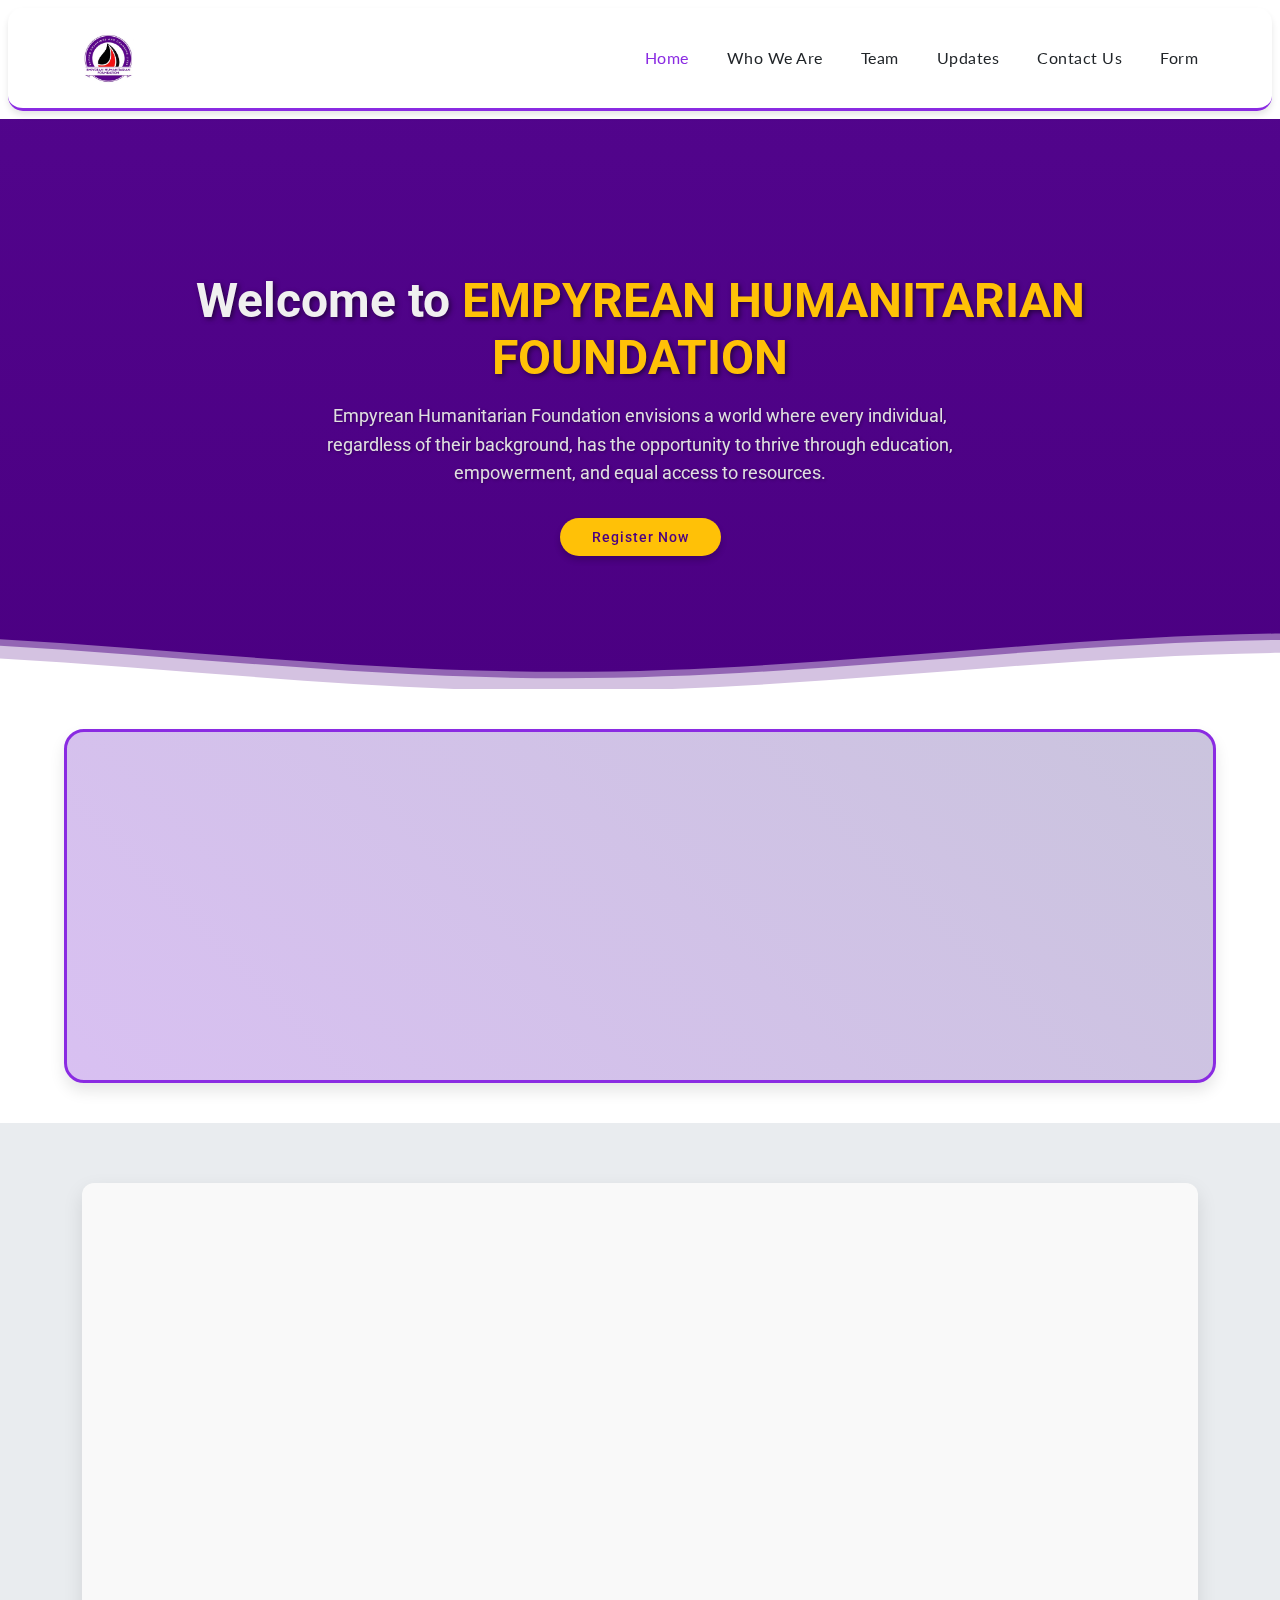
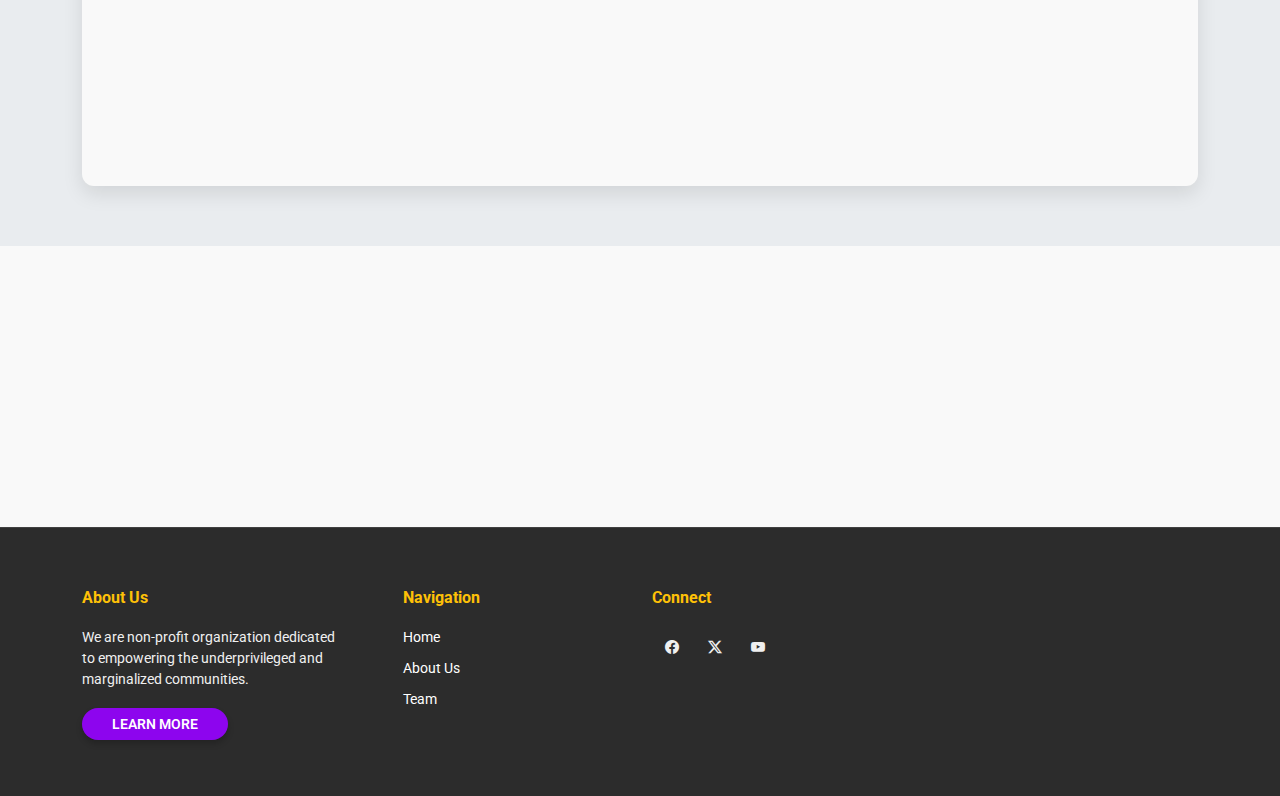
==== commit 322312fd: "review" ====
--- a/index.html
+++ b/index.html
@@ -4,13 +4,13 @@
 <head>
   <meta charset="utf-8">
   <meta content="width=device-width, initial-scale=1.0" name="viewport">
-  <title>Empyrean</title>
-  <meta name="description" content="">
+  <title>EMPYREAN HUMANITARIAN FOUNDATION</title>
+  <meta name="description" content="We are non-profit organization dedicated to empowering the underprivileged and marginalized communities">
   <meta name="keywords" content="">
 
   <!-- Favicons -->
   <link href="assets/img/favicon.png" rel="icon">
-  <link href="assets/img/apple-touch-icon.png" rel="apple-touch-icon">
+  <link href="assets/img/logo.jpg" rel="Empyrean logo">
 
   <!-- Fonts -->
   <link href="https://fonts.googleapis.com" rel="preconnect">
@@ -37,16 +37,15 @@
 
       <a href="index.html" class="logo d-flex align-items-center">
         <img src="assets/img/logo.jpg" alt="">
-        <!-- <h1 class="sitename">Empyrean</h1> -->
       </a>
 
       <nav id="navmenu" class="navmenu">
         <ul>
           <li><a href="index.html" class="active">Home</a></li>
-          <li><a href="about.html">About Us</a></li>
+          <li><a href="about.html">Who We Are</a></li>
           <li><a href="team.html">Team</a></li>
           <li><a href="update.html">Updates</a></li>
-          <li><a href="contact.html">Contact</a></li>
+          <li><a href="contact.html">Contact Us</a></li>
           <li><a href="form.html">Form</a></li>
         </ul>
         <i class="mobile-nav-toggle d-xl-none bi bi-list"></i>
@@ -76,7 +75,7 @@
         </a>
       </div>
     </div>
-  </div> <!-- Close hero-carousel -->
+  </div> <!-- hero -->
 
   <svg class="hero-waves" xmlns="http://www.w3.org/2000/svg" xmlns:xlink="http://www.w3.org/1999/xlink" viewBox="0 24 150 28" preserveAspectRatio="none" data-aos="fade-up" data-aos-delay="1200">
     <defs>
@@ -179,6 +178,8 @@
   </div>
 </section>
 <!-- About Section End -->
+
+
    <footer id="footer" class="footer light-background">
     <div class="container">
       <div class="row g-4">
@@ -190,7 +191,7 @@
                 to empowering the underprivileged and marginalized communities.
             </p>
             <p class="mb-0">
-              <a href="#" class="btn-learn-more">Learn more</a>
+              <a href="about.html" class="btn-learn-more">Learn more</a>
             </p>
           </div>
         </div>
@@ -219,9 +220,6 @@
               </li>
               <li>
                 <a href="#"><span class="bi bi-Telegram"></span></a>
-              </li>
-              <li>
-                <a href="#"><span class="bi bi-google-play"></span></a>
               </li>
             </ul>
           </div>
--- a/assets/css/main.css
+++ b/assets/css/main.css
@@ -1009,7 +1009,7 @@
   }
 
   .emp-registration-section .emp-text {
-    font-size: 1rem; /* Adjust text size for readability */
+    font-size: 1rem;
     line-height: 1.5; /* Adjust line height for better readability */
     text-align: justify; /* Align text for a clean layout */
   }
@@ -1378,17 +1378,17 @@
 
 .modal-content p {
   color: #555;
-  line-height: 1.8;
+  line-height: 1.6;
   font-size: 1rem;
-  margin-bottom: 15px;
+  margin-bottom: 8px;
 }
 
 .modal-content ul {
-  padding-left: 20px;
+  padding-left: 10px;
 }
 
 .modal-content ul li {
-  margin-bottom: 8px;
+  margin-bottom: 2px;
   color: #444;
   font-size: 0.95rem;
 }
@@ -1402,17 +1402,6 @@
 .modal-content p strong {
   color: #4b0082;
   font-weight: bold;
-}
-
-/* Links */
-.modal-content a {
-  color: #4b0082;
-  text-decoration: underline;
-  font-weight: bold;
-}
-
-.modal-content a:hover {
-  color: #333;
 }
 
 /* Responsive Design */
@@ -1752,9 +1741,8 @@
 @media (max-width: 768px) {
   .container-fluid h1 {
     text-align: center;
-    text-justify: auto; /* Ensures balanced spacing in justified text */
-    margin: 0 auto;
-    padding: 0 15px; /* Adds some spacing to avoid cramped look */
+    text-justify: auto; 
+    padding: 0 15px; 
   }
 }
 
@@ -1815,7 +1803,7 @@
 
 .faq .custom-accordion .accordion-item .btn-link[aria-expanded="true"]:before {
   content: "\f286"; /* Expanded state icon */
-  color: var(--accent-color); /* Icon matches text */
+  color: var(--accent-color);
 }
 
 
@@ -1835,8 +1823,8 @@
 .faq .faq-image {
   max-width: 100%;
   height: auto;
-  border-radius: 10px; /* Optional: Add rounded corners */
-  box-shadow: 0 4px 10px rgba(0, 0, 0, 0.2); /* Optional: Add shadow for emphasis */
+  border-radius: 10px; 
+  box-shadow: 0 4px 10px rgba(0, 0, 0, 0.2); 
 }
 @media (max-width: 992px) {
   .faq .faq-image {
@@ -2222,7 +2210,7 @@
 }
 
 .team .team .pic:hover {
-  transform: scale(1.05); /* Subtle zoom effect */
+  transform: scale(1.05); 
 }
 
 .team .team .pic img {
@@ -2520,7 +2508,7 @@
 
 .contact .info-item+.info-item {
   padding-top: 20px;
-  margin-top: 20px;
+  margin-top: 10px;
   border-top: 1px solid color-mix(in srgb, var(--default-color), transparent 90%);
 }
 
@@ -2643,8 +2631,9 @@
 .member-registration-container {
   display: flex;
   flex-direction: column;
-  gap: 20px;
-  margin: 20px 0;
+  gap: 15px;
+  margin-top: 2px;
+  margin: 5px 0;
 }
 
 .member-info,
@@ -2741,7 +2730,8 @@
 .widget-title {
   color: var(--heading-color);
   font-size: 20px;
-  font-weight: 600;
+  font-weight: 300;
+  text-align: center;
   padding: 0 0 0 10px;
   margin: 0 0 20px 0;
   border-left: 4px solid var(--accent-color);
@@ -2768,137 +2758,10 @@
   font-size: 24px;
   margin: 15px 0 0 0;
   padding: 0;
-  color: color-mix(in srgb, var(--default-color), transparent 20%);
-}
-
-.blog-author-widget .social-links {
-  margin: 5px 0;
-}
-
-.blog-author-widget .social-links a {
-  color: color-mix(in srgb, var(--default-color), transparent 60%);
-  margin: 0 3px;
-  font-size: 18px;
-}
-
-.blog-author-widget .social-links a:hover {
-  color: var(--accent-color);
-}
-
-.blog-author-widget p {
-  font-style: italic;
-  color: color-mix(in srgb, var(--default-color), transparent 30%);
-  margin: 10px 0 0 0;
-}
-
-.search-widget form {
-  background: var(--background-color);
-  border: 1px solid color-mix(in srgb, var(--default-color), transparent 75%);
-  padding: 3px 10px;
-  position: relative;
-  border-radius: 50px;
-  transition: 0.3s;
-}
-
-.search-widget form input[type=text] {
-  border: 0;
-  padding: 4px 10px;
-  border-radius: 4px;
-  width: calc(100% - 40px);
-  background-color: var(--background-color);
-  color: var(--default-color);
-}
-
-.search-widget form input[type=text]:focus {
-  outline: none;
-}
-
-.search-widget form button {
-  background: none;
-  color: var(--default-color);
-  position: absolute;
-  top: 0;
-  right: 0;
-  bottom: 0;
-  border: 0;
-  font-size: 16px;
-  padding: 0 16px;
-  transition: 0.3s;
-  line-height: 0;
-}
-
-.search-widget form button i {
-  line-height: 0;
-}
-
-.search-widget form button:hover {
-  color: var(--accent-color);
-}
-
-.search-widget form:is(:focus-within) {
-  border-color: var(--accent-color);
-}
-
-.recent-posts-widget .post-item {
-  display: flex;
-  flex-direction: column;
-  margin-bottom: 20px;
-}
-
-.recent-posts-widget .post-item:last-child {
-  margin-bottom: 0;
-}
-
-.recent-posts-widget .post-item h4 {
-  font-size: 16px;
-  font-weight: 600;
-  margin-bottom: 5px;
-}
-
-.recent-posts-widget .post-item h4 a {
-  color: var(--default-color);
-  transition: 0.3s;
-}
-
-.recent-posts-widget .post-item h4 a:hover {
-  color: var(--accent-color);
-}
-
-.recent-posts-widget .post-item time {
-  display: block;
-  font-style: italic;
-  font-size: 14px;
-  color: color-mix(in srgb, var(--default-color), transparent 50%);
-}
-
-.tags-widget ul {
-  list-style: none;
-  padding: 0;
-  margin: 0;
-}
-
-.tags-widget ul li {
-  display: inline-block;
-}
-
-.tags-widget ul a {
-  background-color: color-mix(in srgb, var(--default-color), transparent 94%);
-  color: color-mix(in srgb, var(--default-color), transparent 30%);
-  border-radius: 50px;
-  font-size: 14px;
-  padding: 5px 15px;
-  margin: 0 6px 8px 0;
-  display: inline-block;
-  transition: 0.3s;
-}
-
-.tags-widget ul a:hover {
-  background: var(--accent-color);
-  color: var(--contrast-color);
-}
-
-.tags-widget ul a span {
-  padding-left: 5px;
-  color: color-mix(in srgb, var(--default-color), transparent 60%);
-  font-size: 14px;
-}+  color: color-mix(in srgb, var(--accent-color), transparent 20%);
+}
+
+
+
+
+
